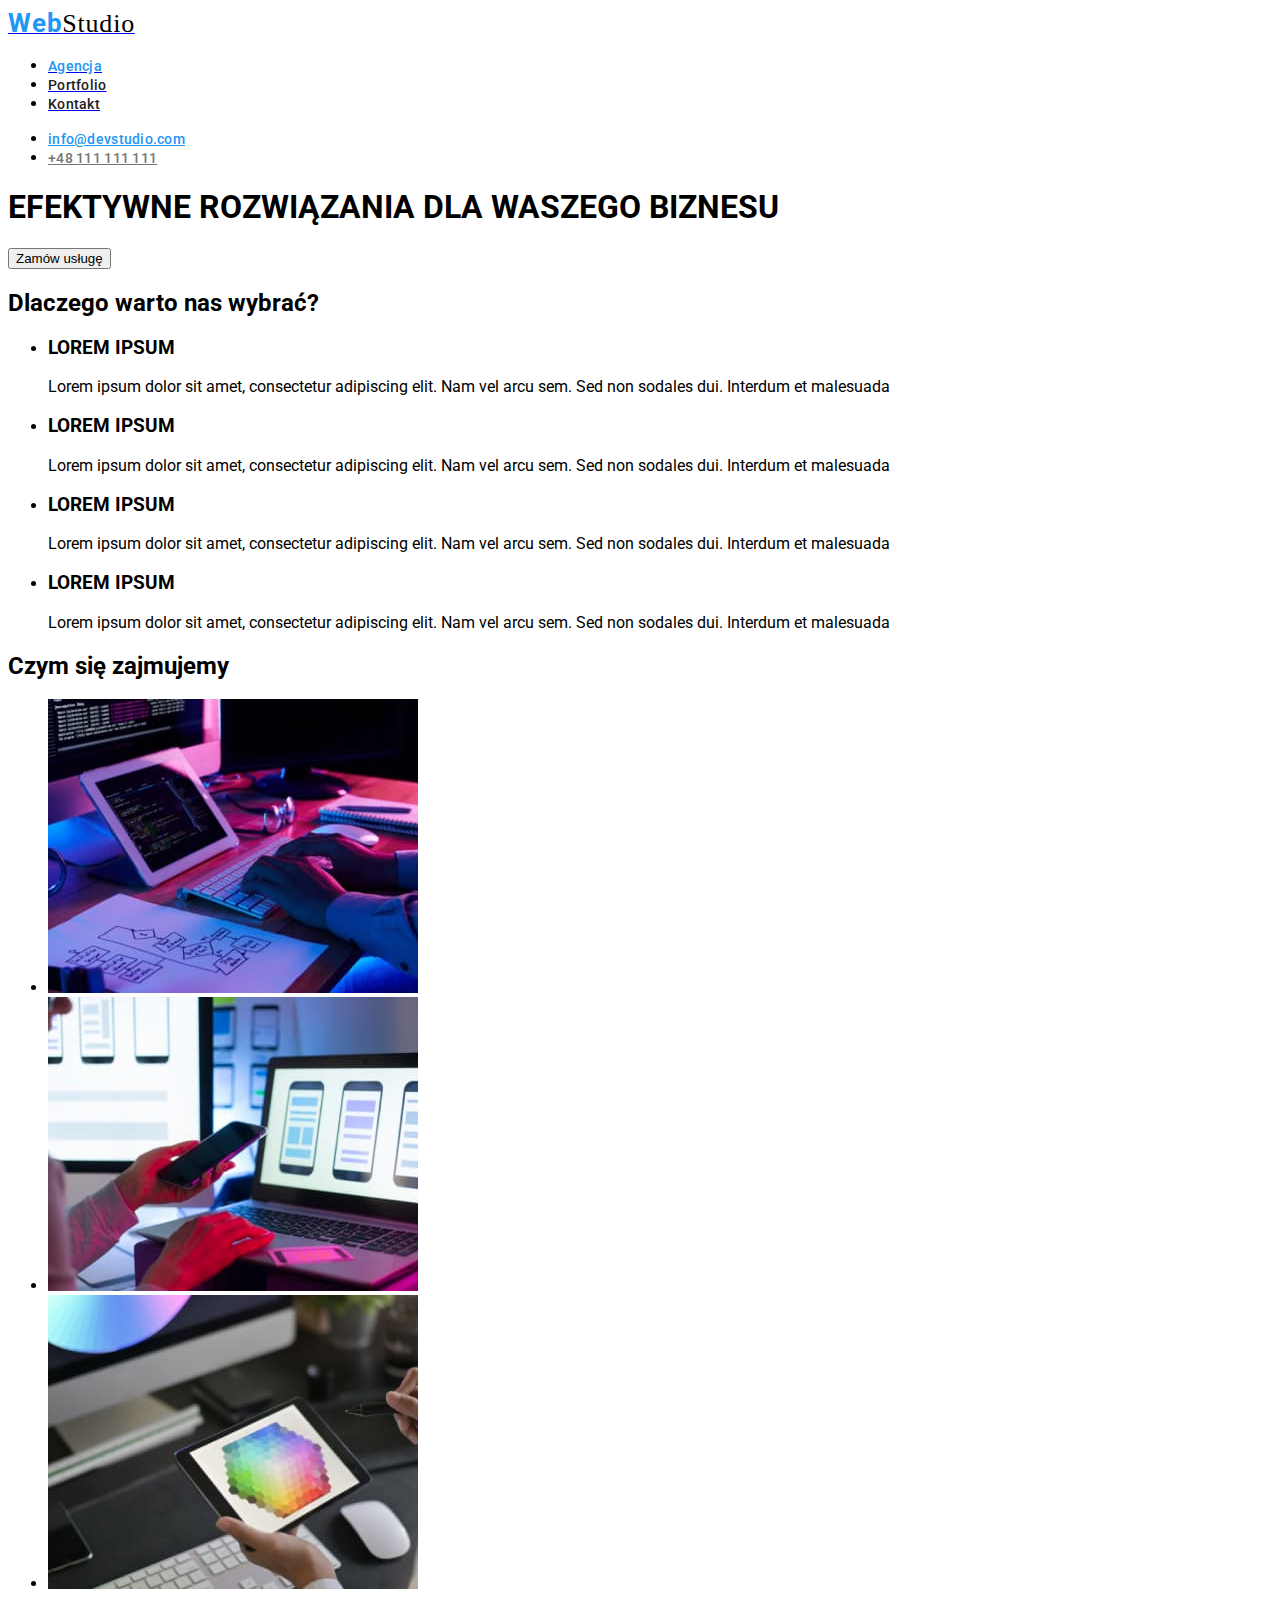
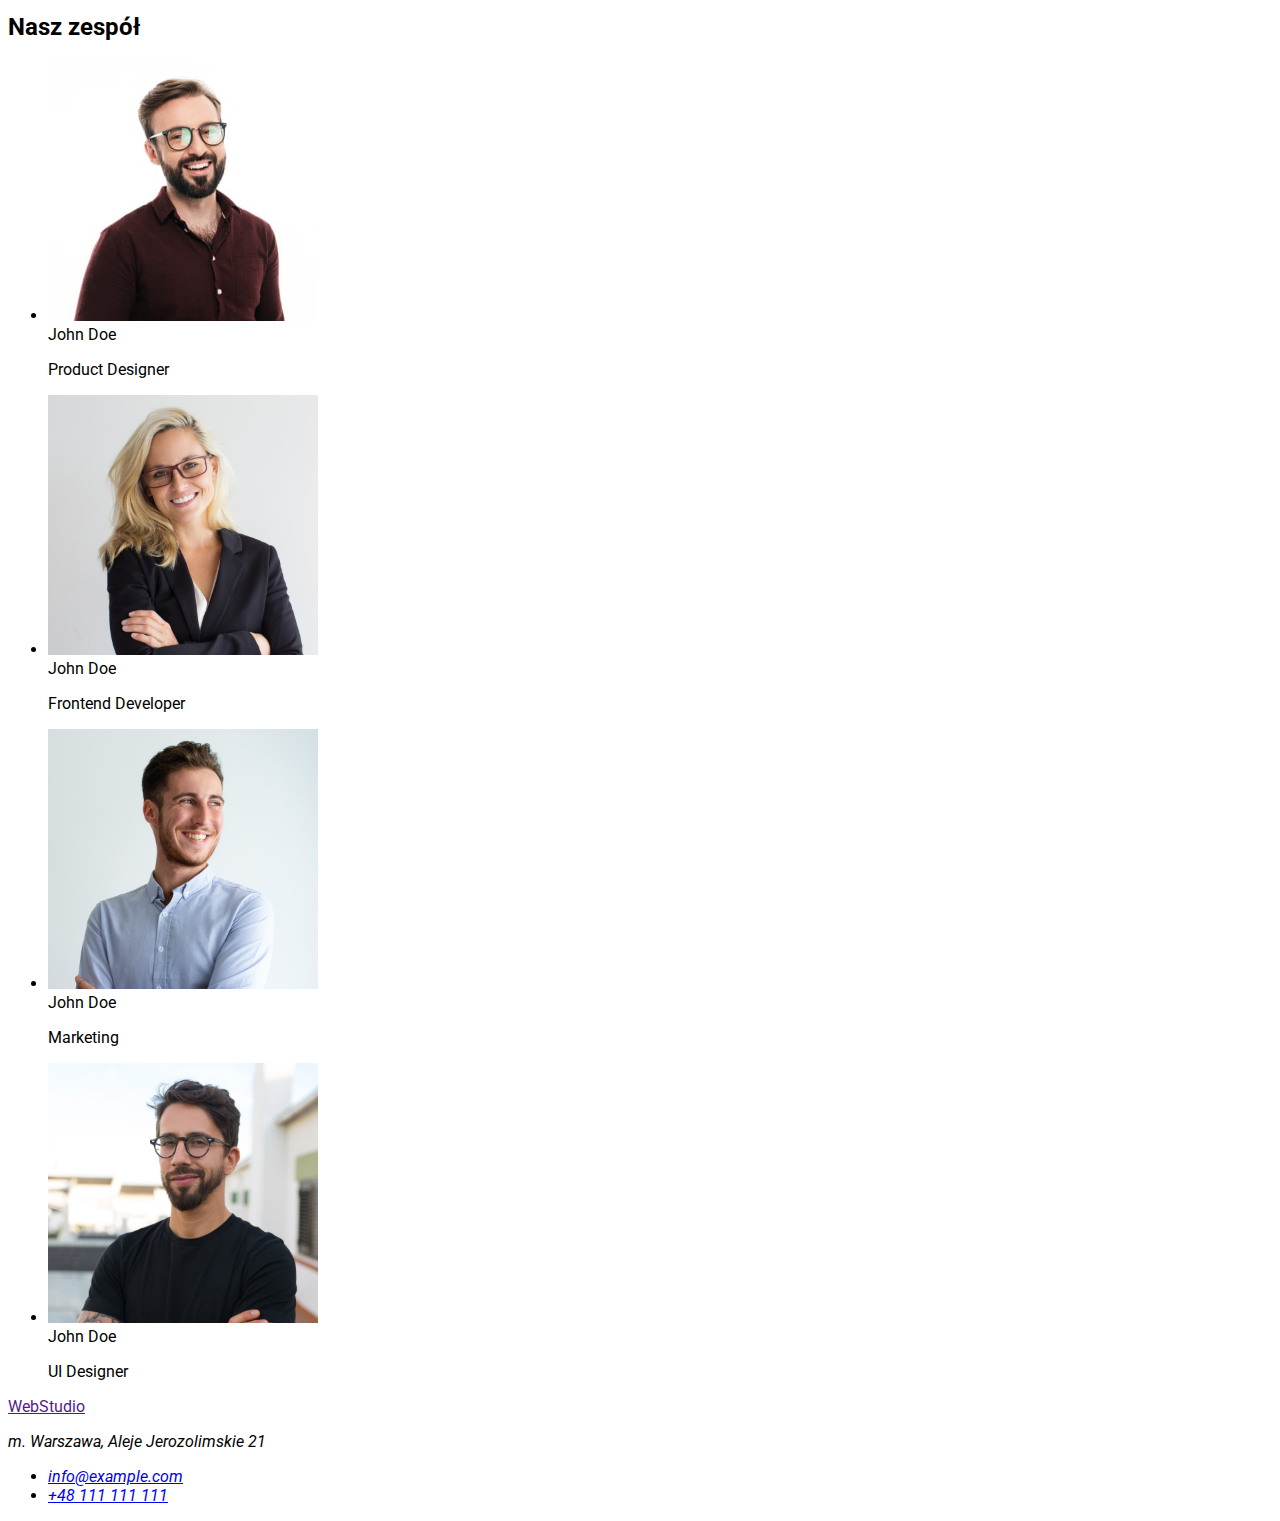
==== index.html @ ae164df4 "stylowanie header" ====
<!DOCTYPE html>
<html lang="pl">
  <head>
    <meta charset="UTF-8" />
    <meta http-equiv="X-UA-Compatible" content="IE=edge" />
    <meta name="viewport" content="width=device-width, initial-scale=1.0" />
    <link rel="preconnect" href="https://fonts.googleapis.com" />
    <link rel="preconnect" href="https://fonts.gstatic.com" crossorigin />
    <link
      href="https://fonts.googleapis.com/css2?family=Raleway:wght@700&family=Roboto:wght@400;500;700;900&display=swap"
      rel="stylesheet"
    />
    <link rel="stylesheet" href="./css/styles.css" />

    <title>Agencja</title>
  </head>
  <body>
    <header>
      <a href="/"
        ><span class="logo1">Web</span><span class="logo2">Studio</span></a
      >
      <nav>
        <!-- Nawigacja do innych stron -->
        <ul>
          <li>
            <a href="/goit-markup-hw-02/index.html"
              ><span class="color-nav">Agencja</span></a
            >
          </li>
          <li>
            <a href="/goit-markup-hw-02/portfolio.html"
              ><span class="color-nav1">Portfolio</span></a
            >
          </li>
          <li>
            <a href="/Kontakt"><span class="color-nav1">Kontakt</span></a>
          </li>
        </ul>
      </nav>
      <ul>
        <li>
          <a class="color-kontakt ck1" href="mailto:info@devstudio.com"
            >info@devstudio.com</a
          >
        </li>
        <li>
          <a class="color-kontakt ck2" href="tel:+48111111111"
            >+48 111 111 111</a
          >
        </li>
      </ul>
    </header>

    <main>
      <section>
        <h1>EFEKTYWNE ROZWIĄZANIA DLA WASZEGO BIZNESU</h1>
        <button type="button">Zamów usługę</button>
      </section>

      <section>
        <h2>Dlaczego warto nas wybrać?</h2>
        <ul>
          <li>
            <h3>LOREM IPSUM</h3>
            <p>
              Lorem ipsum dolor sit amet, consectetur adipiscing elit. Nam vel
              arcu sem. Sed non sodales dui. Interdum et malesuada
            </p>
          </li>
          <li>
            <h3>LOREM IPSUM</h3>
            <p>
              Lorem ipsum dolor sit amet, consectetur adipiscing elit. Nam vel
              arcu sem. Sed non sodales dui. Interdum et malesuada
            </p>
          </li>
          <li>
            <h3>LOREM IPSUM</h3>
            <p>
              Lorem ipsum dolor sit amet, consectetur adipiscing elit. Nam vel
              arcu sem. Sed non sodales dui. Interdum et malesuada
            </p>
          </li>
          <li>
            <h3>LOREM IPSUM</h3>
            <p>
              Lorem ipsum dolor sit amet, consectetur adipiscing elit. Nam vel
              arcu sem. Sed non sodales dui. Interdum et malesuada
            </p>
          </li>
        </ul>
      </section>

      <section>
        <h2>Czym się zajmujemy</h2>

        <ul>
          <li>
            <img src="images/img.jpg" alt="laptop" width="370" height="294" />
          </li>
          <li>
            <img
              src="images/img(1).jpg"
              alt="laptop i pilot"
              width="370"
              height="294"
            />
          </li>
          <li>
            <img
              src="images/img(2).jpg"
              alt="tablet/komórka"
              width="370"
              height="294"
            />
          </li>
        </ul>
      </section>

      <section>
        <h2>Nasz zespół</h2>
        <ul>
          <li>
            <img
              src="images/img(3).jpg"
              alt="Product Designer"
              width="270"
              height="260"
            />

            <div>John Doe</div>
            <p>Product Designer</p>
          </li>
          <li>
            <img
              src="images/img(4).jpg"
              alt="Frontend Developer"
              width="270"
              height="260"
            />

            <div>John Doe</div>
            <p>Frontend Developer</p>
          </li>
          <li>
            <img
              src="images/img(5).jpg"
              alt="Marketing"
              width="270"
              height="260"
            />

            <div>John Doe</div>
            <p>Marketing</p>
          </li>
          <li>
            <img
              src="images/img(6).jpg"
              alt="UI Designer"
              width="270"
              height="260"
            />

            <div>John Doe</div>
            <p>UI Designer</p>
          </li>
        </ul>
      </section>
    </main>

    <footer>
      <a href="">WebStudio</a>
      <address>
        <p>m. Warszawa, Aleje Jerozolimskie 21</p>

        <ul>
          <li><a href="mailto:info@example.com">info@example.com</a></li>
          <li><a href="tel:+48111111111">+48 111 111 111</a></li>
        </ul>
      </address>
    </footer>
  </body>
</html>
---- css/styles.css ----
body {
  font-family: "Roboto", "Raleway", sans-serif;
}
.title {
  font-family: "Raleway", 20px;
}
.logo1 {
  font-style: normal;
  font-weight: 700;
  font-size: 26px;
  line-height: 1.19;
  letter-spacing: 0.03em;
  color: #2196f3;
}
.logo2 {
  font-family: "oleo script";
  font-weight: 400;
  font-size: 26px;
  line-height: 1.19;
  letter-spacing: 0.03em;
  color: #000000;
}
.color-nav {
  font-style: normal;
  font-weight: 500;
  font-size: 14px;
  line-height: 1.14;
  letter-spacing: 0.02em;
  color: #2196f3;
}

.color-nav1 {
  font-style: normal;
  font-weight: 500;
  font-size: 14px;
  line-height: 16px;
  letter-spacing: 0.02em;
  color: #212121;
}
.color-kontakt {
  font-style: normal;
  font-weight: 500;
  font-size: 14px;
  line-height: 1.14;
  letter-spacing: 0.02em;
}
.ck1 {
  color: #2196f3;
}
.ck2 {
  color: #757575;
}
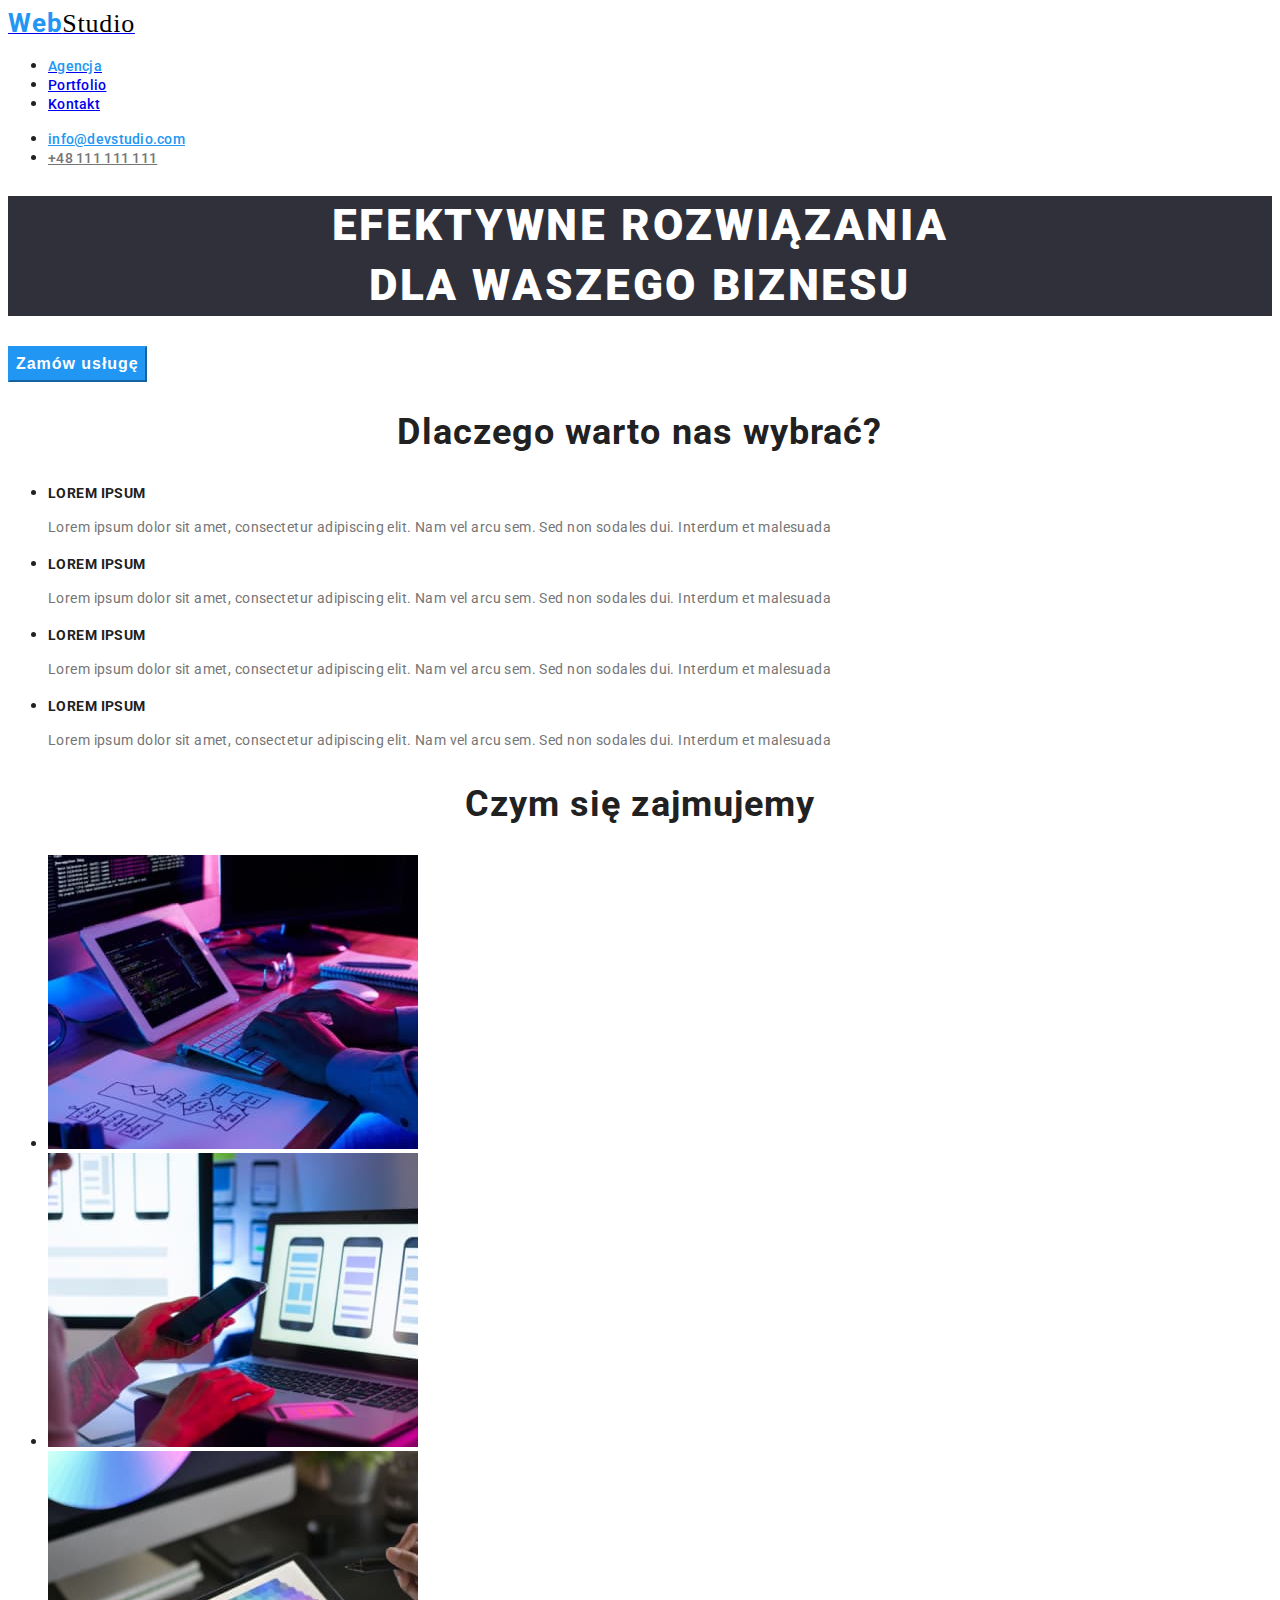
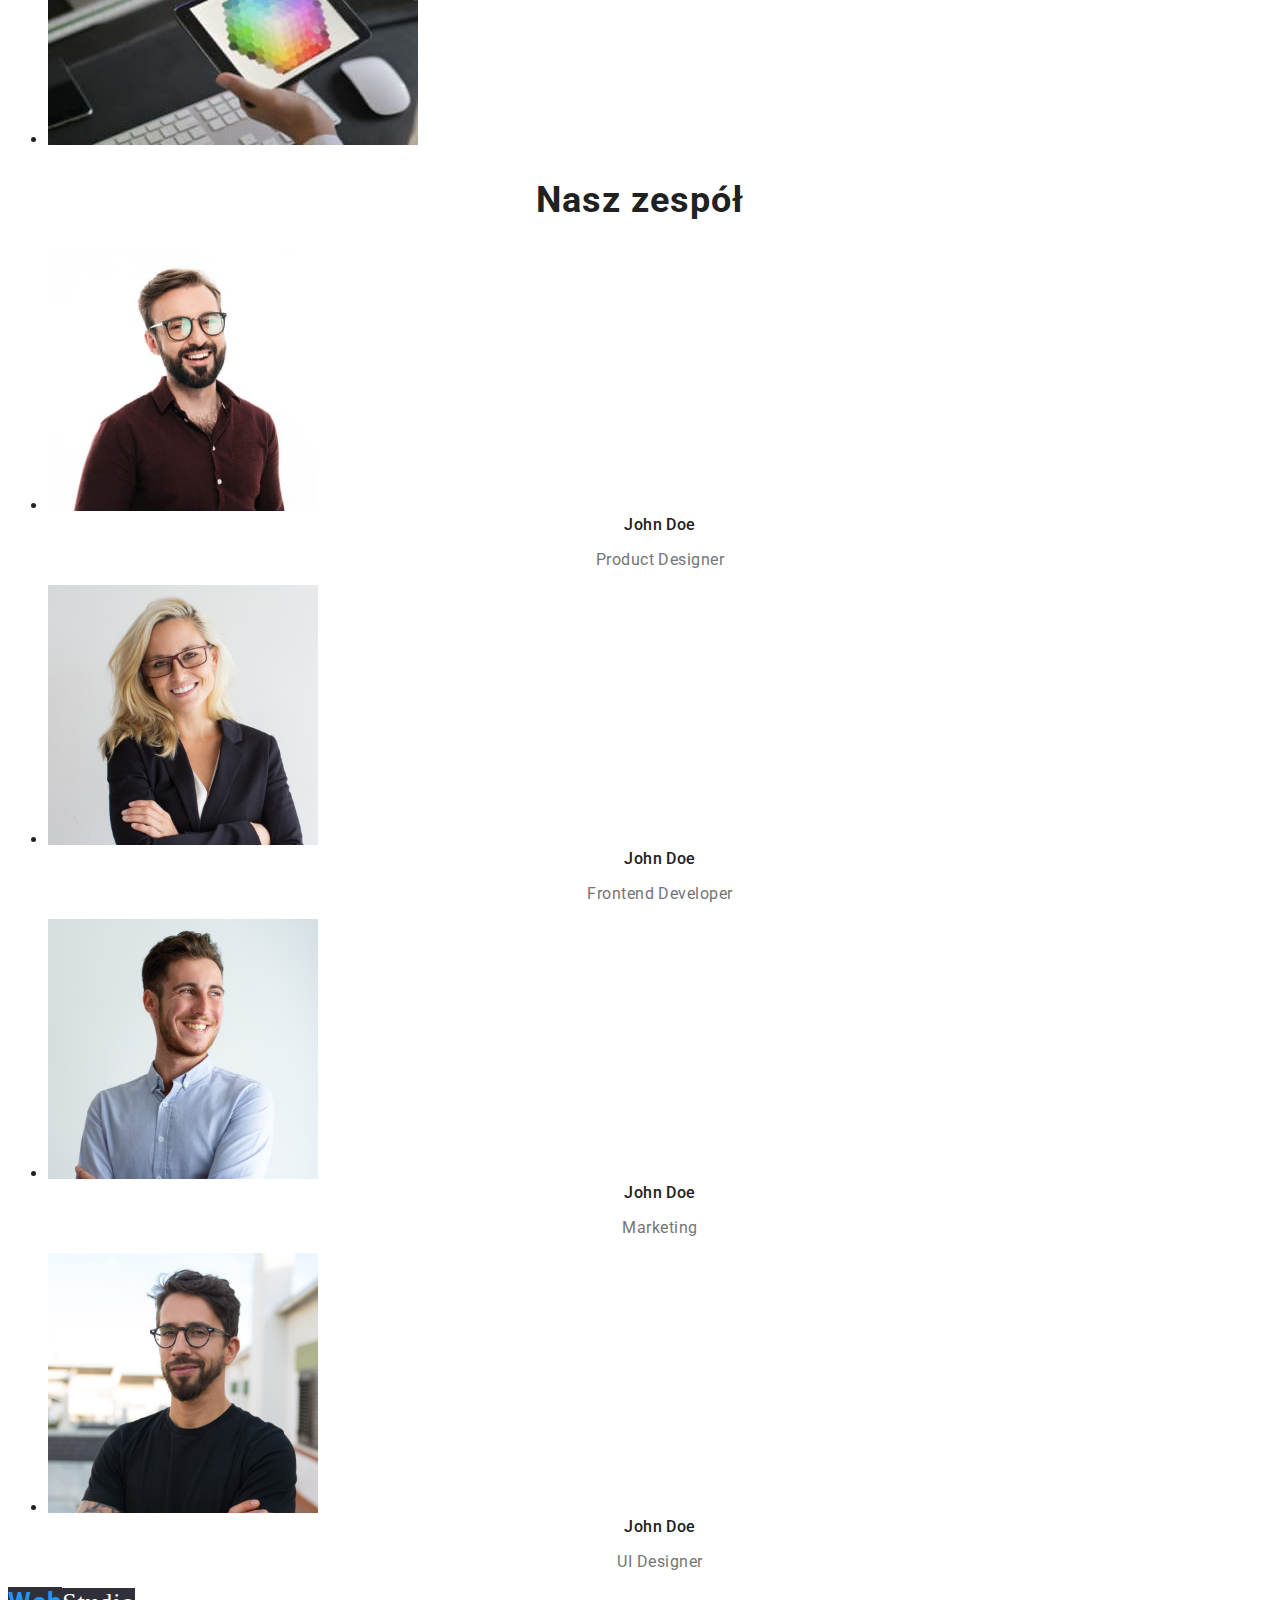
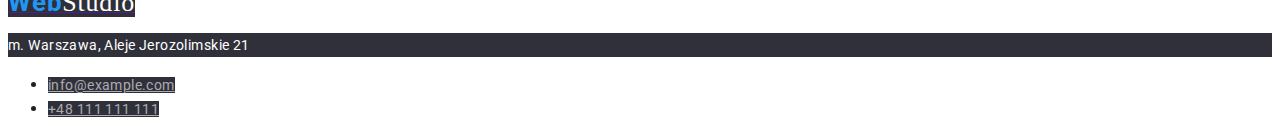
==== commit 05362b18: "changes in body styles" ====
--- a/index.html
+++ b/index.html
@@ -24,66 +24,67 @@
         <ul>
           <li>
             <a href="/goit-markup-hw-02/index.html"
-              ><span class="color-nav">Agencja</span></a
+              ><span class="nav ck1">Agencja</span></a
             >
           </li>
           <li>
             <a href="/goit-markup-hw-02/portfolio.html"
-              ><span class="color-nav1">Portfolio</span></a
+              ><span class="nav">Portfolio</span></a
             >
           </li>
           <li>
-            <a href="/Kontakt"><span class="color-nav1">Kontakt</span></a>
+            <a href="/Kontakt"><span class="nav">Kontakt</span></a>
           </li>
         </ul>
       </nav>
       <ul>
         <li>
-          <a class="color-kontakt ck1" href="mailto:info@devstudio.com"
+          <a class="nav ck1" href="mailto:info@devstudio.com"
             >info@devstudio.com</a
           >
         </li>
         <li>
-          <a class="color-kontakt ck2" href="tel:+48111111111"
-            >+48 111 111 111</a
-          >
+          <a class="nav ck2" href="tel:+48111111111">+48 111 111 111</a>
         </li>
       </ul>
     </header>
 
     <main>
       <section>
-        <h1>EFEKTYWNE ROZWIĄZANIA DLA WASZEGO BIZNESU</h1>
-        <button type="button">Zamów usługę</button>
+        <h1 class="h1 bc">
+          <div>EFEKTYWNE ROZWIĄZANIA</div>
+          DLA WASZEGO BIZNESU
+        </h1>
+        <button type="button" class="button1">Zamów usługę</button>
       </section>
 
       <section>
-        <h2>Dlaczego warto nas wybrać?</h2>
+        <h2 class="h2">Dlaczego warto nas wybrać?</h2>
         <ul>
           <li>
-            <h3>LOREM IPSUM</h3>
-            <p>
+            <h3 class="h3">LOREM IPSUM</h3>
+            <p class="p">
               Lorem ipsum dolor sit amet, consectetur adipiscing elit. Nam vel
               arcu sem. Sed non sodales dui. Interdum et malesuada
             </p>
           </li>
           <li>
-            <h3>LOREM IPSUM</h3>
-            <p>
+            <h3 class="h3">LOREM IPSUM</h3>
+            <p class="p">
               Lorem ipsum dolor sit amet, consectetur adipiscing elit. Nam vel
               arcu sem. Sed non sodales dui. Interdum et malesuada
             </p>
           </li>
           <li>
-            <h3>LOREM IPSUM</h3>
-            <p>
+            <h3 class="h3">LOREM IPSUM</h3>
+            <p class="p">
               Lorem ipsum dolor sit amet, consectetur adipiscing elit. Nam vel
               arcu sem. Sed non sodales dui. Interdum et malesuada
             </p>
           </li>
           <li>
-            <h3>LOREM IPSUM</h3>
-            <p>
+            <h3 class="h3">LOREM IPSUM</h3>
+            <p class="p">
               Lorem ipsum dolor sit amet, consectetur adipiscing elit. Nam vel
               arcu sem. Sed non sodales dui. Interdum et malesuada
             </p>
@@ -92,7 +93,7 @@
       </section>
 
       <section>
-        <h2>Czym się zajmujemy</h2>
+        <h2 class="h2">Czym się zajmujemy</h2>
 
         <ul>
           <li>
@@ -118,7 +119,7 @@
       </section>
 
       <section>
-        <h2>Nasz zespół</h2>
+        <h2 class="h2">Nasz zespół</h2>
         <ul>
           <li>
             <img
@@ -128,8 +129,8 @@
               height="260"
             />
 
-            <div>John Doe</div>
-            <p>Product Designer</p>
+            <div class="names">John Doe</div>
+            <p class="p1">Product Designer</p>
           </li>
           <li>
             <img
@@ -139,8 +140,8 @@
               height="260"
             />
 
-            <div>John Doe</div>
-            <p>Frontend Developer</p>
+            <div class="names">John Doe</div>
+            <p class="p1">Frontend Developer</p>
           </li>
           <li>
             <img
@@ -150,8 +151,8 @@
               height="260"
             />
 
-            <div>John Doe</div>
-            <p>Marketing</p>
+            <div class="names">John Doe</div>
+            <p class="p1">Marketing</p>
           </li>
           <li>
             <img
@@ -161,21 +162,30 @@
               height="260"
             />
 
-            <div>John Doe</div>
-            <p>UI Designer</p>
+            <div class="names">John Doe</div>
+            <p class="p1">UI Designer</p>
           </li>
         </ul>
       </section>
     </main>
 
     <footer>
-      <a href="">WebStudio</a>
+      <a href=""
+        ><span class="logo1 bc">Web</span
+        ><span class="logo2 cf1 bc">Studio</span></a
+      >
       <address>
-        <p>m. Warszawa, Aleje Jerozolimskie 21</p>
+        <p class="footer cf1 bc">m. Warszawa, Aleje Jerozolimskie 21</p>
 
         <ul>
-          <li><a href="mailto:info@example.com">info@example.com</a></li>
-          <li><a href="tel:+48111111111">+48 111 111 111</a></li>
+          <li>
+            <a class="footer cf2 bc" href="mailto:info@example.com"
+              >info@example.com</a
+            >
+          </li>
+          <li>
+            <a class="footer cf2 bc" href="tel:+48111111111">+48 111 111 111</a>
+          </li>
         </ul>
       </address>
     </footer>
--- a/css/styles.css
+++ b/css/styles.css
@@ -1,5 +1,14 @@
+:root {
+  --logo1-color: #2196f3;
+  --logo2-color: #000000;
+  --color-header: #ffffff;
+  --color-h2: #212121;
+  --color-par: #757575;
+  --background-color: #2f303a;
+}
 body {
   font-family: "Roboto", "Raleway", sans-serif;
+  color: #212121;
 }
 .title {
   font-family: "Raleway", 20px;
@@ -10,7 +19,7 @@
   font-size: 26px;
   line-height: 1.19;
   letter-spacing: 0.03em;
-  color: #2196f3;
+  color: var(--logo1-color);
 }
 .logo2 {
   font-family: "oleo script";
@@ -18,35 +27,107 @@
   font-size: 26px;
   line-height: 1.19;
   letter-spacing: 0.03em;
-  color: #000000;
+  color: var(--logo2-color);
 }
-.color-nav {
-  font-style: normal;
-  font-weight: 500;
-  font-size: 14px;
-  line-height: 1.14;
-  letter-spacing: 0.02em;
-  color: #2196f3;
-}
-
-.color-nav1 {
-  font-style: normal;
-  font-weight: 500;
-  font-size: 14px;
-  line-height: 16px;
-  letter-spacing: 0.02em;
-  color: #212121;
-}
-.color-kontakt {
+.nav {
   font-style: normal;
   font-weight: 500;
   font-size: 14px;
   line-height: 1.14;
   letter-spacing: 0.02em;
 }
+
 .ck1 {
-  color: #2196f3;
+  color: var(--logo1-color);
 }
 .ck2 {
   color: #757575;
 }
+
+.h1 {
+  font-style: normal;
+  font-weight: 900;
+  font-size: 44px;
+  line-height: 1.36;
+  text-align: center;
+  letter-spacing: 0.06em;
+  text-transform: uppercase;
+  color: var(--color-header);
+}
+.button1 {
+  font-style: normal;
+  font-weight: 700;
+  font-size: 16px;
+  line-height: 1.875;
+  display: flex;
+  align-items: center;
+  text-align: center;
+  letter-spacing: 0.06em;
+  color: var(--color-header);
+  background-color: var(--logo1-color);
+  border-color: var(--logo1-color);
+}
+.h2 {
+  font-style: normal;
+  font-weight: 700;
+  font-size: 36px;
+  line-height: 1.17;
+  text-align: center;
+  letter-spacing: 0.03em;
+  color: var(--color-h2);
+}
+.h3 {
+  font-style: normal;
+  font-weight: 700;
+  font-size: 14px;
+  line-height: 1.14;
+  letter-spacing: 0.03em;
+  text-transform: uppercase;
+  color: var(--color-h2);
+}
+
+.p {
+  font-style: normal;
+  font-weight: 400;
+  font-size: 14px;
+  line-height: 1.71;
+  letter-spacing: 0.03em;
+  color: var(--color-par);
+}
+
+.names {
+  font-family: "Roboto";
+  font-style: normal;
+  font-weight: 500;
+  font-size: 16px;
+  line-height: 1.19;
+  text-align: center;
+  letter-spacing: 0.03em;
+  color: var(--color-h2);
+}
+
+.p1 {
+  font-style: normal;
+  font-weight: 400;
+  font-size: 16px;
+  line-height: 1.19;
+  text-align: center;
+  letter-spacing: 0.03em;
+  color: var(--color-par);
+}
+.footer {
+  font-style: normal;
+  font-weight: 400;
+  font-size: 14px;
+  line-height: 24px;
+  letter-spacing: 0.03em;
+}
+.cf1 {
+  color: var(--color-header);
+}
+.cf2 {
+  color: #ffffff99;
+}
+.bc {
+  background-color: var(--background-color);
+}
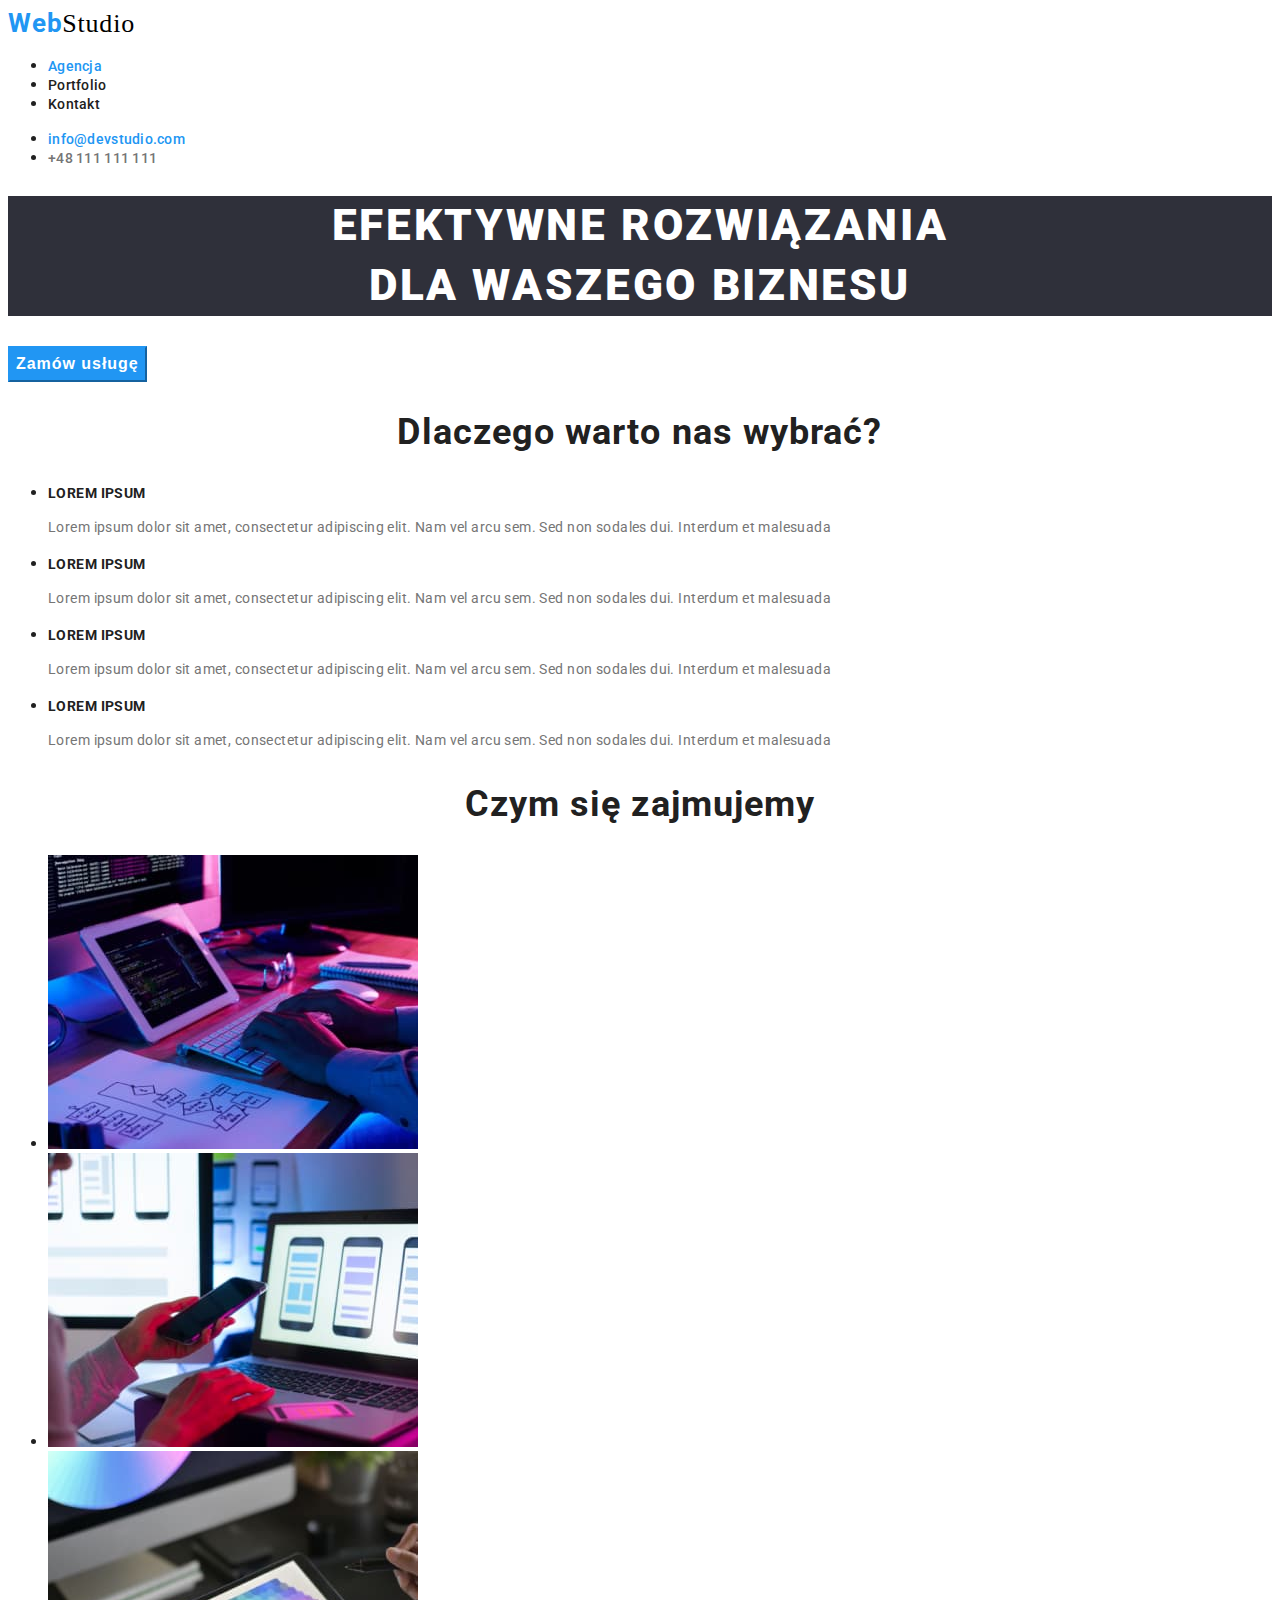
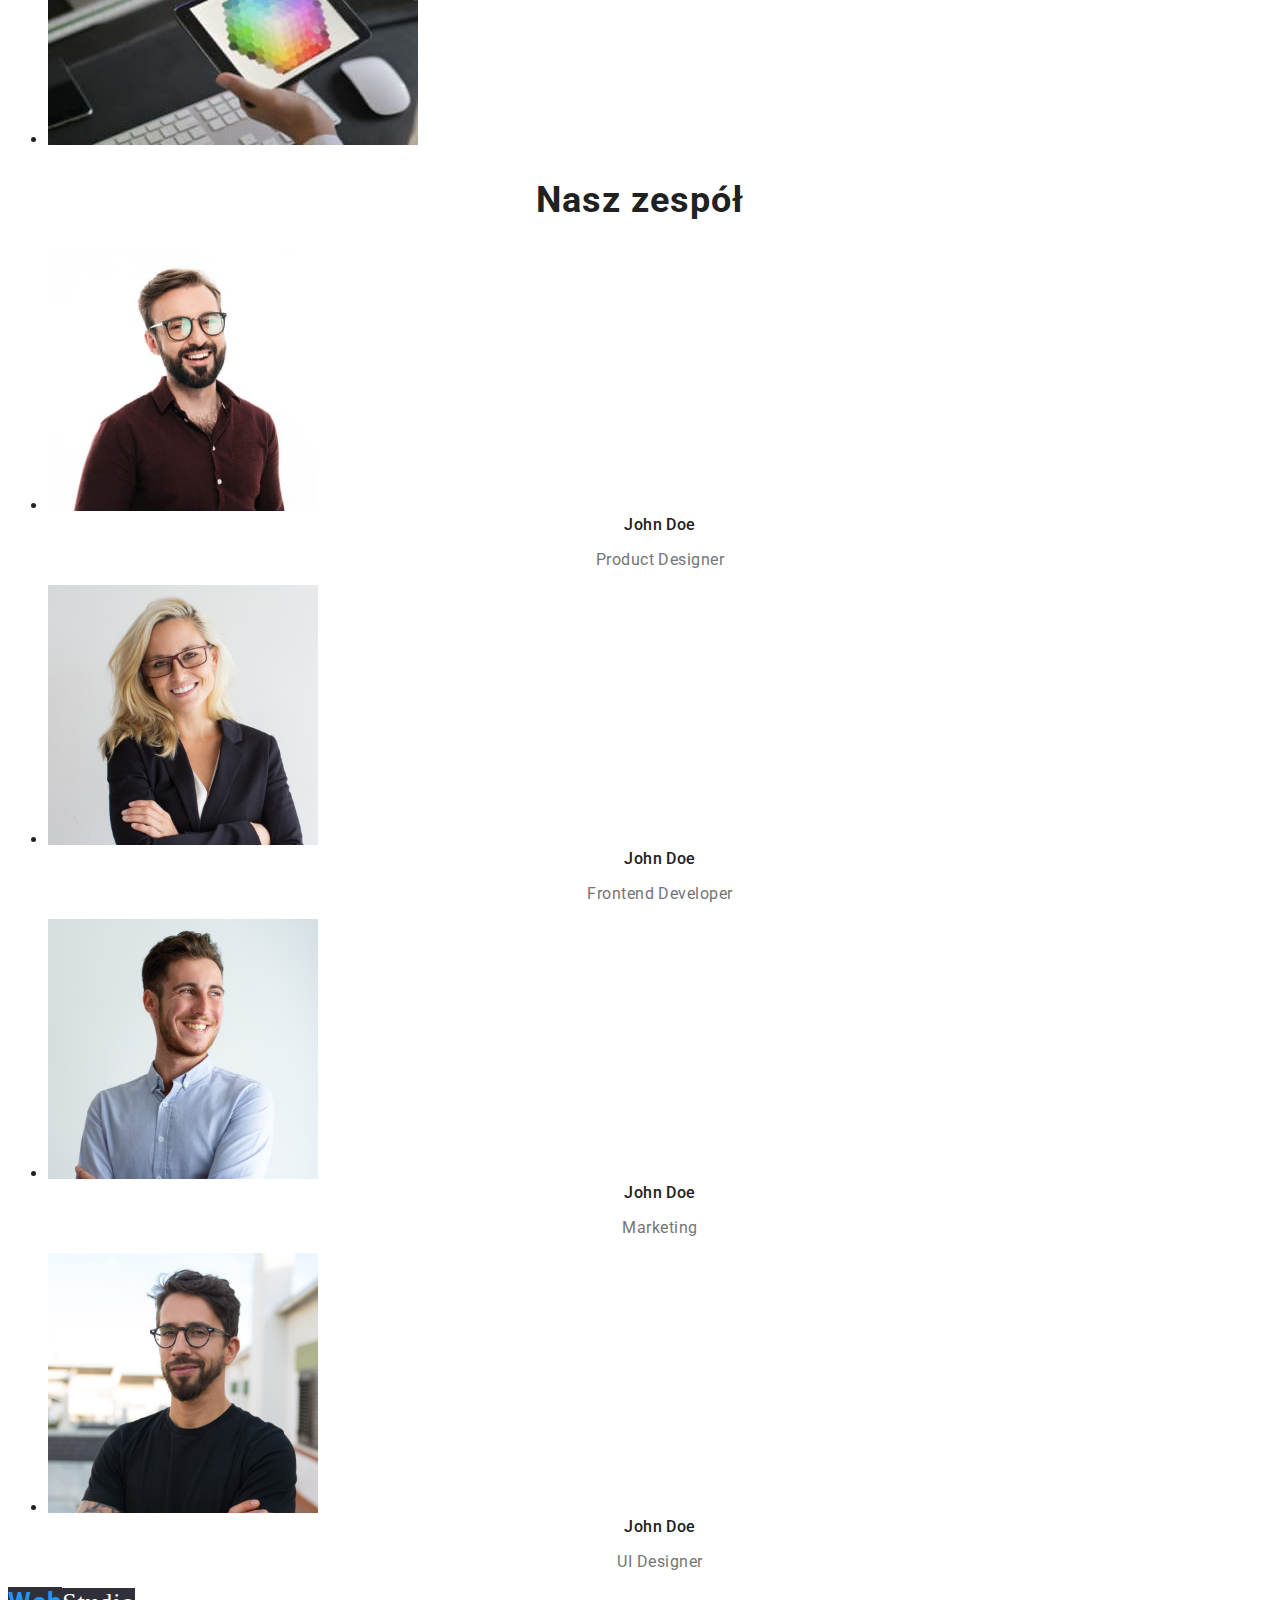
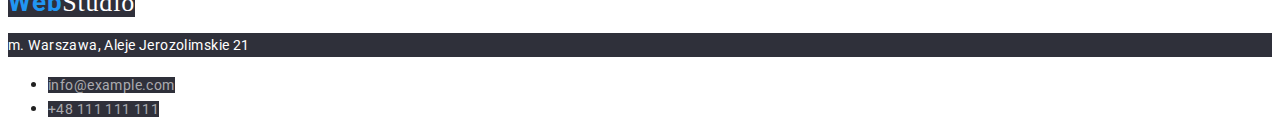
==== commit 80388be6: "chng in style cd.." ====
--- a/index.html
+++ b/index.html
@@ -16,24 +16,24 @@
   </head>
   <body>
     <header>
-      <a href="/"
-        ><span class="logo1">Web</span><span class="logo2">Studio</span></a
+      <a href="/" style="text-decoration: none"
+        ><div class="logo1:hover logo2:hover">
+          <span class="logo1">Web</span><span class="logo2">Studio</span>
+        </div></a
       >
       <nav>
         <!-- Nawigacja do innych stron -->
         <ul>
           <li>
-            <a href="/goit-markup-hw-02/index.html"
-              ><span class="nav ck1">Agencja</span></a
+            <a href="/goit-markup-hw-02/index.html" class="nav ck1">Agencja</a>
+          </li>
+          <li>
+            <a href="/goit-markup-hw-02/portfolio.html" class="nav"
+              >Portfolio</a
             >
           </li>
           <li>
-            <a href="/goit-markup-hw-02/portfolio.html"
-              ><span class="nav">Portfolio</span></a
-            >
-          </li>
-          <li>
-            <a href="/Kontakt"><span class="nav">Kontakt</span></a>
+            <a href="/Kontakt" class="nav">Kontakt</a>
           </li>
         </ul>
       </nav>
@@ -170,12 +170,12 @@
     </main>
 
     <footer>
-      <a href=""
+      <a href="" style="text-decoration: none"
         ><span class="logo1 bc">Web</span
         ><span class="logo2 cf1 bc">Studio</span></a
       >
       <address>
-        <p class="footer cf1 bc">m. Warszawa, Aleje Jerozolimskie 21</p>
+        <p class="footeradres cf1 bc">m. Warszawa, Aleje Jerozolimskie 21</p>
 
         <ul>
           <li>
--- a/css/styles.css
+++ b/css/styles.css
@@ -10,6 +10,7 @@
   font-family: "Roboto", "Raleway", sans-serif;
   color: #212121;
 }
+
 .title {
   font-family: "Raleway", 20px;
 }
@@ -20,6 +21,7 @@
   line-height: 1.19;
   letter-spacing: 0.03em;
   color: var(--logo1-color);
+  text-decoration: none;
 }
 .logo2 {
   font-family: "oleo script";
@@ -28,20 +30,42 @@
   line-height: 1.19;
   letter-spacing: 0.03em;
   color: var(--logo2-color);
+  text-decoration: none;
+}
+
+.logo1:hover,
+.logo2:hover,
+.logo1:focus,
+.logo2:focus {
+  background-color: var(--color-header);
+  color: var(--color-header);
+  border-color: var(--logo1-color);
+  text-decoration: underline;
+  text-decoration-color: var(--logo1-color);
 }
 .nav {
+  color: var(--color-h2);
   font-style: normal;
   font-weight: 500;
   font-size: 14px;
   line-height: 1.14;
   letter-spacing: 0.02em;
-}
-
+  text-decoration: none;
+}
+
+.nav:hover,
+.nav:focus {
+  background-color: var(--color-header);
+  color: var(--color-h2);
+  border-color: var(--logo1-color);
+  text-decoration: underline;
+  text-decoration-color: var(--logo1-color);
+}
 .ck1 {
   color: var(--logo1-color);
 }
 .ck2 {
-  color: #757575;
+  color: var(--color-par);
 }
 
 .h1 {
@@ -115,12 +139,70 @@
   letter-spacing: 0.03em;
   color: var(--color-par);
 }
+
+.filter {
+  font-style: normal;
+  font-weight: 500;
+  font-size: 16px;
+  line-height: 1.62;
+  text-align: center;
+  letter-spacing: 0.03em;
+  color: var(--logo2-color);
+  background-color: #f5f4fa;
+  border-radius: 4px;
+  border-color: #f5f4fa;
+}
+
+.filter:hover,
+.filter:focus {
+  background-color: var(--logo1-color);
+  color: var(--color-header);
+  border-color: var(--logo1-color);
+  text-decoration: underline;
+}
+
+.portfolioimage1 {
+  font-style: normal;
+  font-weight: 700;
+  font-size: 18px;
+  line-height: 2;
+  letter-spacing: 0.06em;
+  color: var(--color-h2);
+}
+
+.portfolioimage2 {
+  font-family: "Roboto";
+  font-style: normal;
+  font-weight: 400;
+  font-size: 16px;
+  line-height: 1, 88;
+  letter-spacing: 0.03em;
+  color: var(color-par);
+}
+
 .footer {
   font-style: normal;
   font-weight: 400;
   font-size: 14px;
   line-height: 24px;
   letter-spacing: 0.03em;
+  text-decoration: none;
+}
+.footer:hover,
+.footer:focus {
+  background-color: var(--logo1-color);
+  color: var(--color-header);
+  border-color: var(--logo1-color);
+  text-decoration: underline;
+}
+
+.footeradres {
+  font-style: normal;
+  font-weight: 400;
+  font-size: 14px;
+  line-height: 24px;
+  letter-spacing: 0.03em;
+  text-decoration: none;
 }
 .cf1 {
   color: var(--color-header);
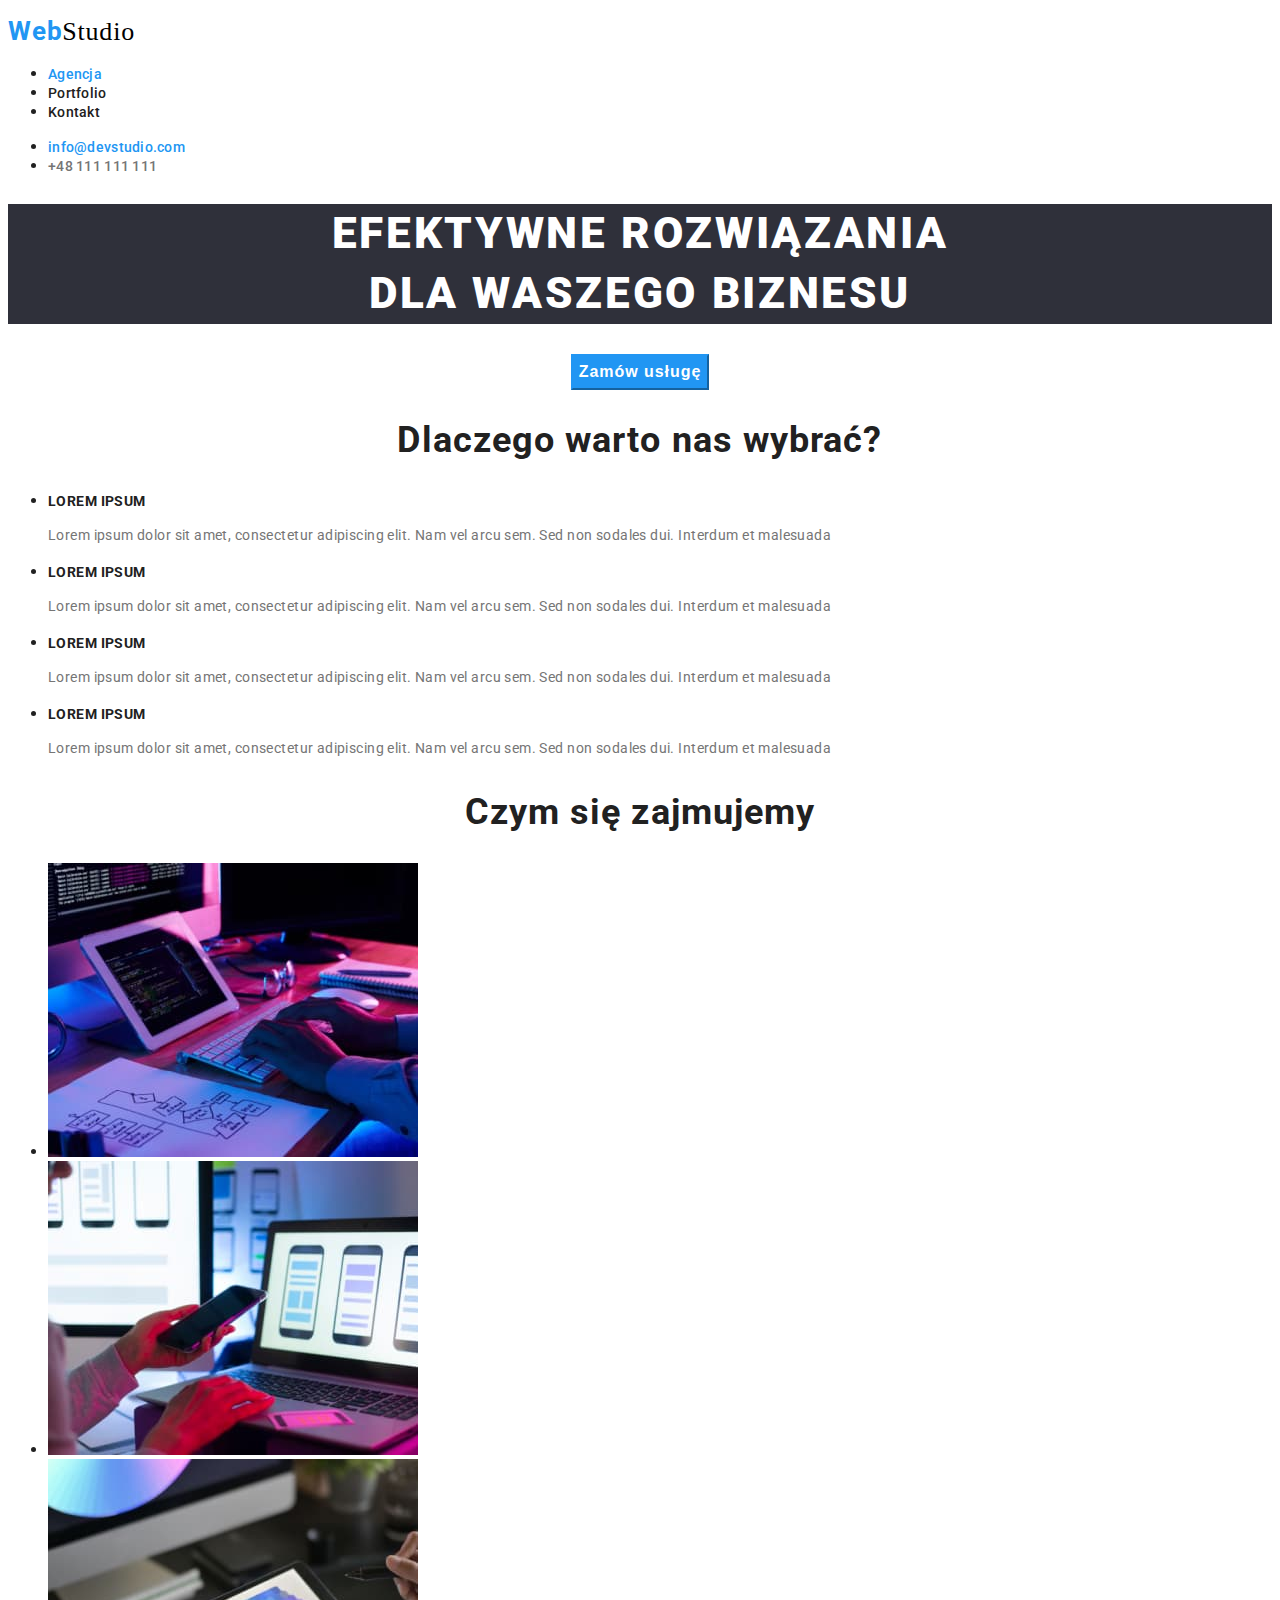
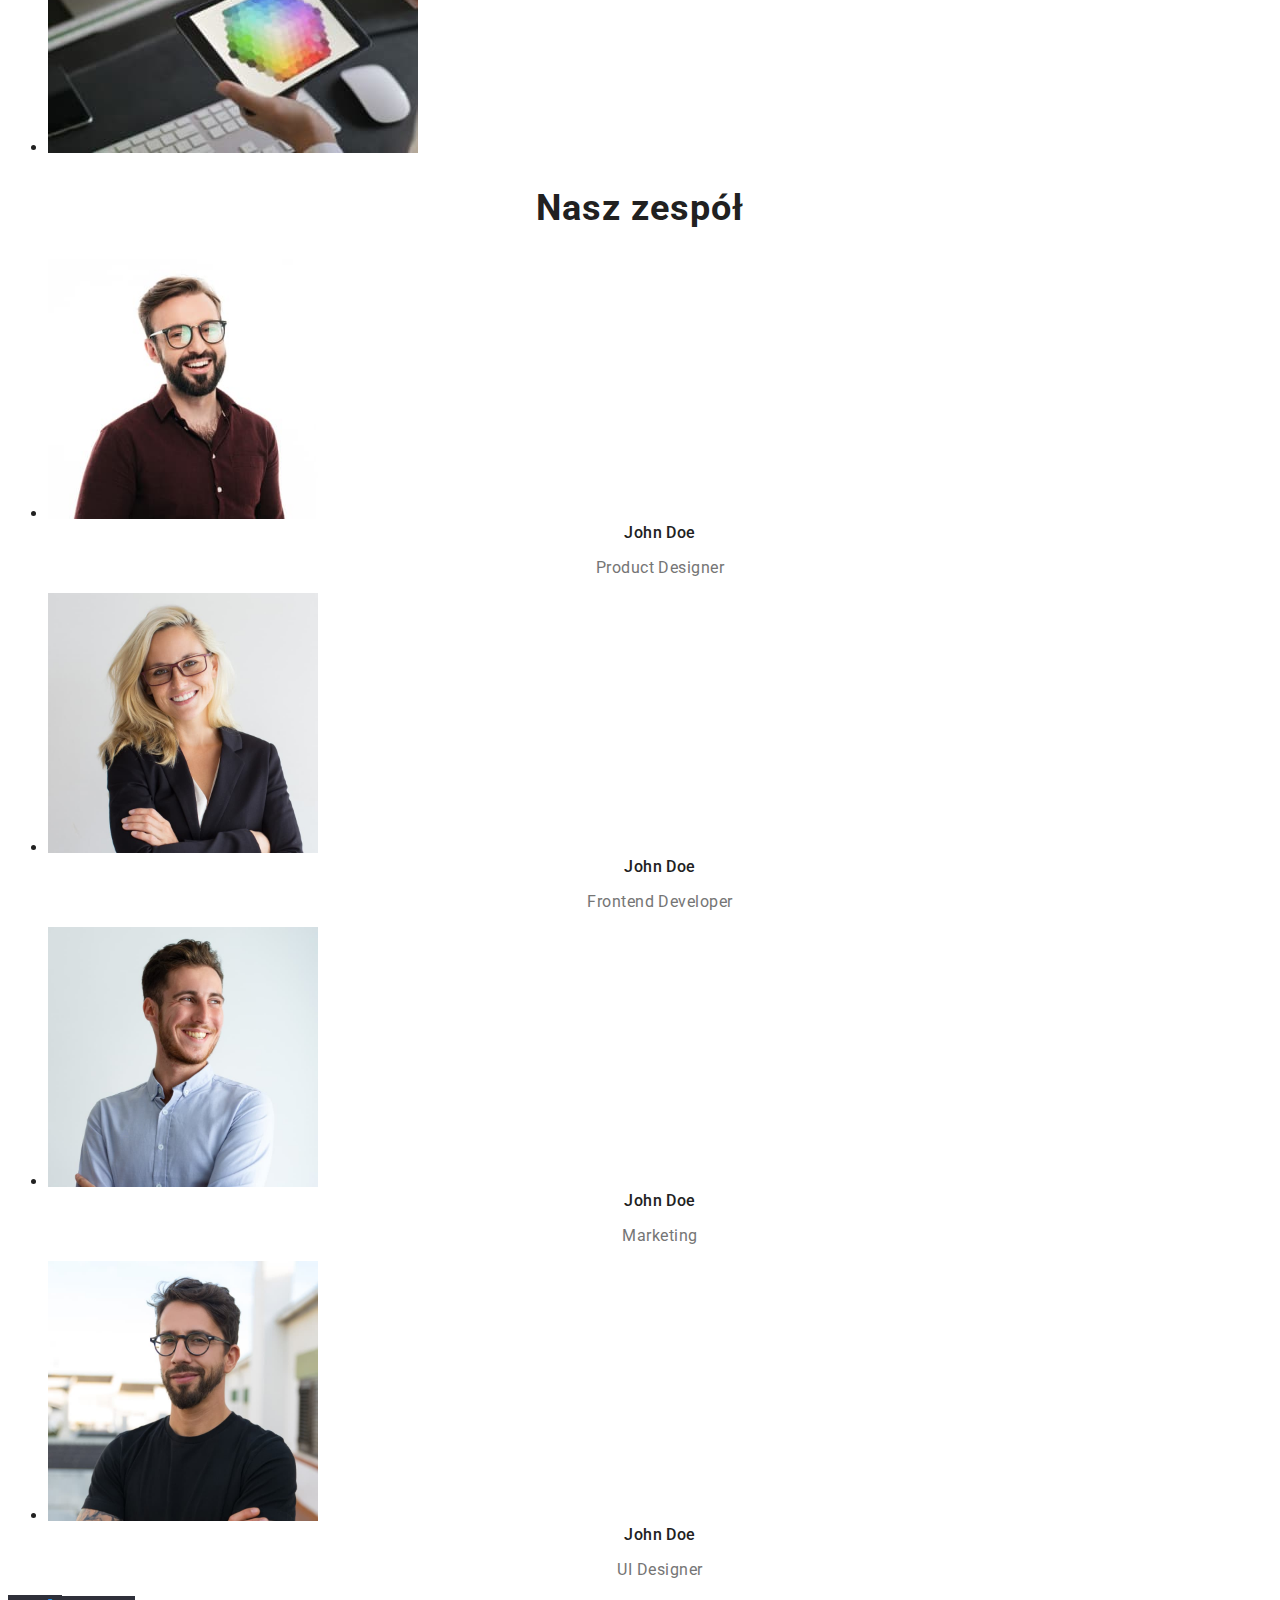
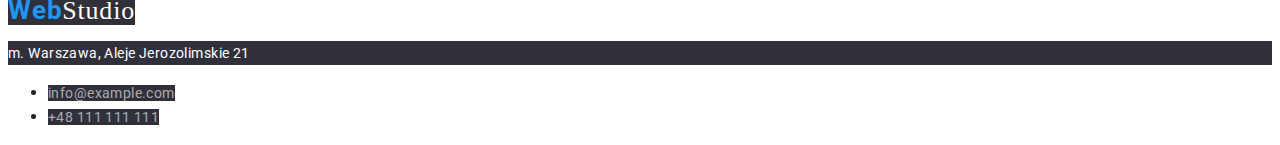
==== commit 67757388: "chg cd.." ====
--- a/index.html
+++ b/index.html
@@ -16,11 +16,11 @@
   </head>
   <body>
     <header>
-      <a href="/" style="text-decoration: none"
-        ><div class="logo1:hover logo2:hover">
+      <p class="logo">
+        <a href="/" style="text-decoration: none">
           <span class="logo1">Web</span><span class="logo2">Studio</span>
-        </div></a
-      >
+        </a>
+      </p>
       <nav>
         <!-- Nawigacja do innych stron -->
         <ul>
--- a/css/styles.css
+++ b/css/styles.css
@@ -14,6 +14,14 @@
 .title {
   font-family: "Raleway", 20px;
 }
+.logo {
+  text-decoration: none;
+}
+.logo:hover,
+.logo:focus {
+  text-decoration: underline;
+  text-decoration-color: var(--logo1-color);
+}
 .logo1 {
   font-style: normal;
   font-weight: 700;
@@ -34,11 +42,18 @@
 }
 
 .logo1:hover,
+.logo1:focus {
+  background-color: var(--color-header);
+  color: var(--logo1-color);
+  border-color: var(--logo1-color);
+  text-decoration: underline;
+  text-decoration-color: var(--logo1-color);
+}
+
 .logo2:hover,
-.logo1:focus,
 .logo2:focus {
   background-color: var(--color-header);
-  color: var(--color-header);
+  color: var(--logo2-color);
   border-color: var(--logo1-color);
   text-decoration: underline;
   text-decoration-color: var(--logo1-color);
@@ -83,9 +98,8 @@
   font-weight: 700;
   font-size: 16px;
   line-height: 1.875;
-  display: flex;
-  align-items: center;
-  text-align: center;
+  display: block;
+  margin: auto;
   letter-spacing: 0.06em;
   color: var(--color-header);
   background-color: var(--logo1-color);
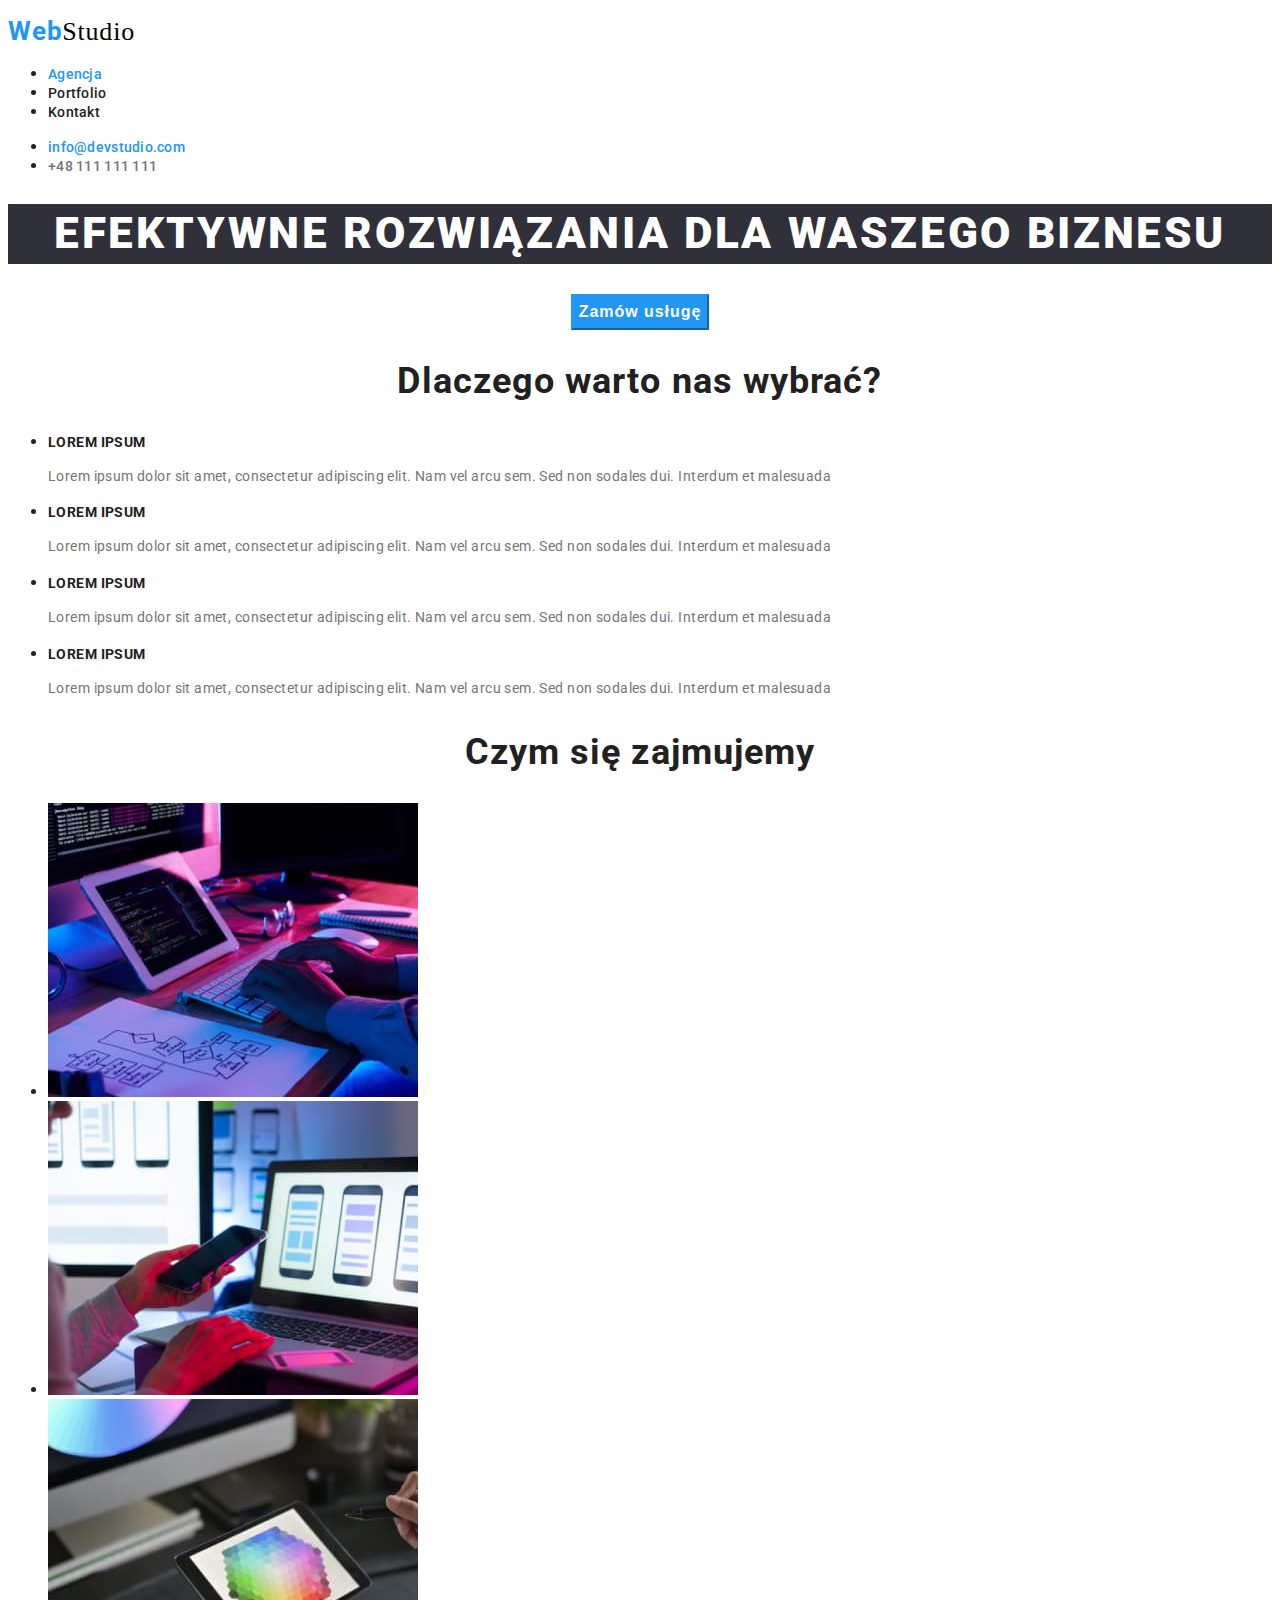
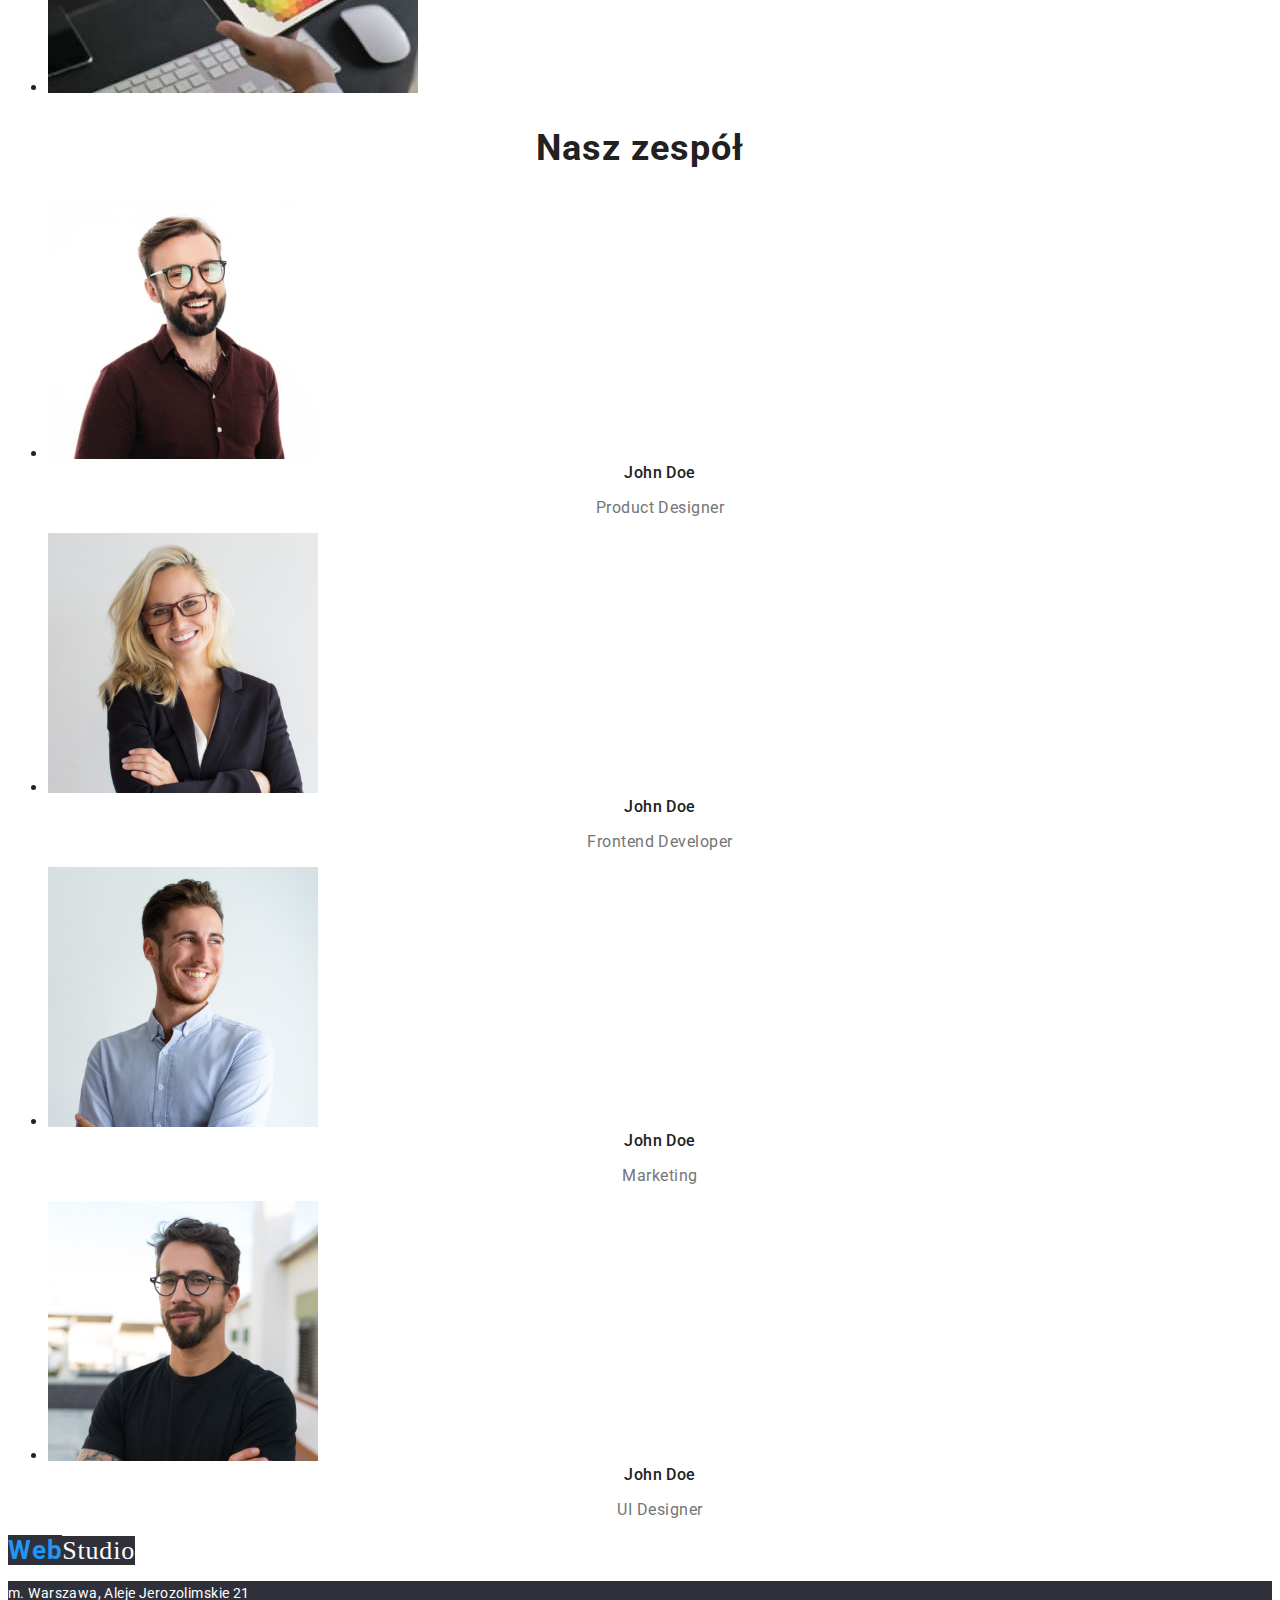
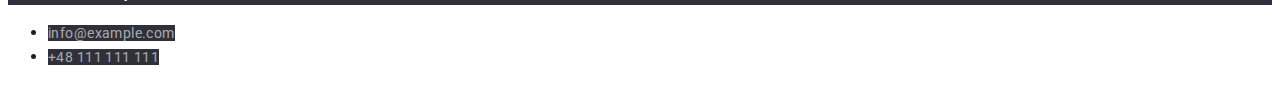
==== commit 71261169: "chg cd" ====
--- a/index.html
+++ b/index.html
@@ -51,10 +51,7 @@
 
     <main>
       <section>
-        <h1 class="h1 bc">
-          <div>EFEKTYWNE ROZWIĄZANIA</div>
-          DLA WASZEGO BIZNESU
-        </h1>
+        <h1 class="h1 bc">EFEKTYWNE ROZWIĄZANIA DLA WASZEGO BIZNESU</h1>
         <button type="button" class="button1">Zamów usługę</button>
       </section>
 
--- a/css/styles.css
+++ b/css/styles.css
@@ -12,7 +12,7 @@
 }
 
 .title {
-  font-family: "Raleway", 20px;
+  font-family: "Raleway";
 }
 .logo {
   text-decoration: none;
@@ -189,9 +189,9 @@
   font-style: normal;
   font-weight: 400;
   font-size: 16px;
-  line-height: 1, 88;
-  letter-spacing: 0.03em;
-  color: var(color-par);
+  line-height: 1.88;
+  letter-spacing: 0.03em;
+  color: var(--color-par);
 }
 
 .footer {
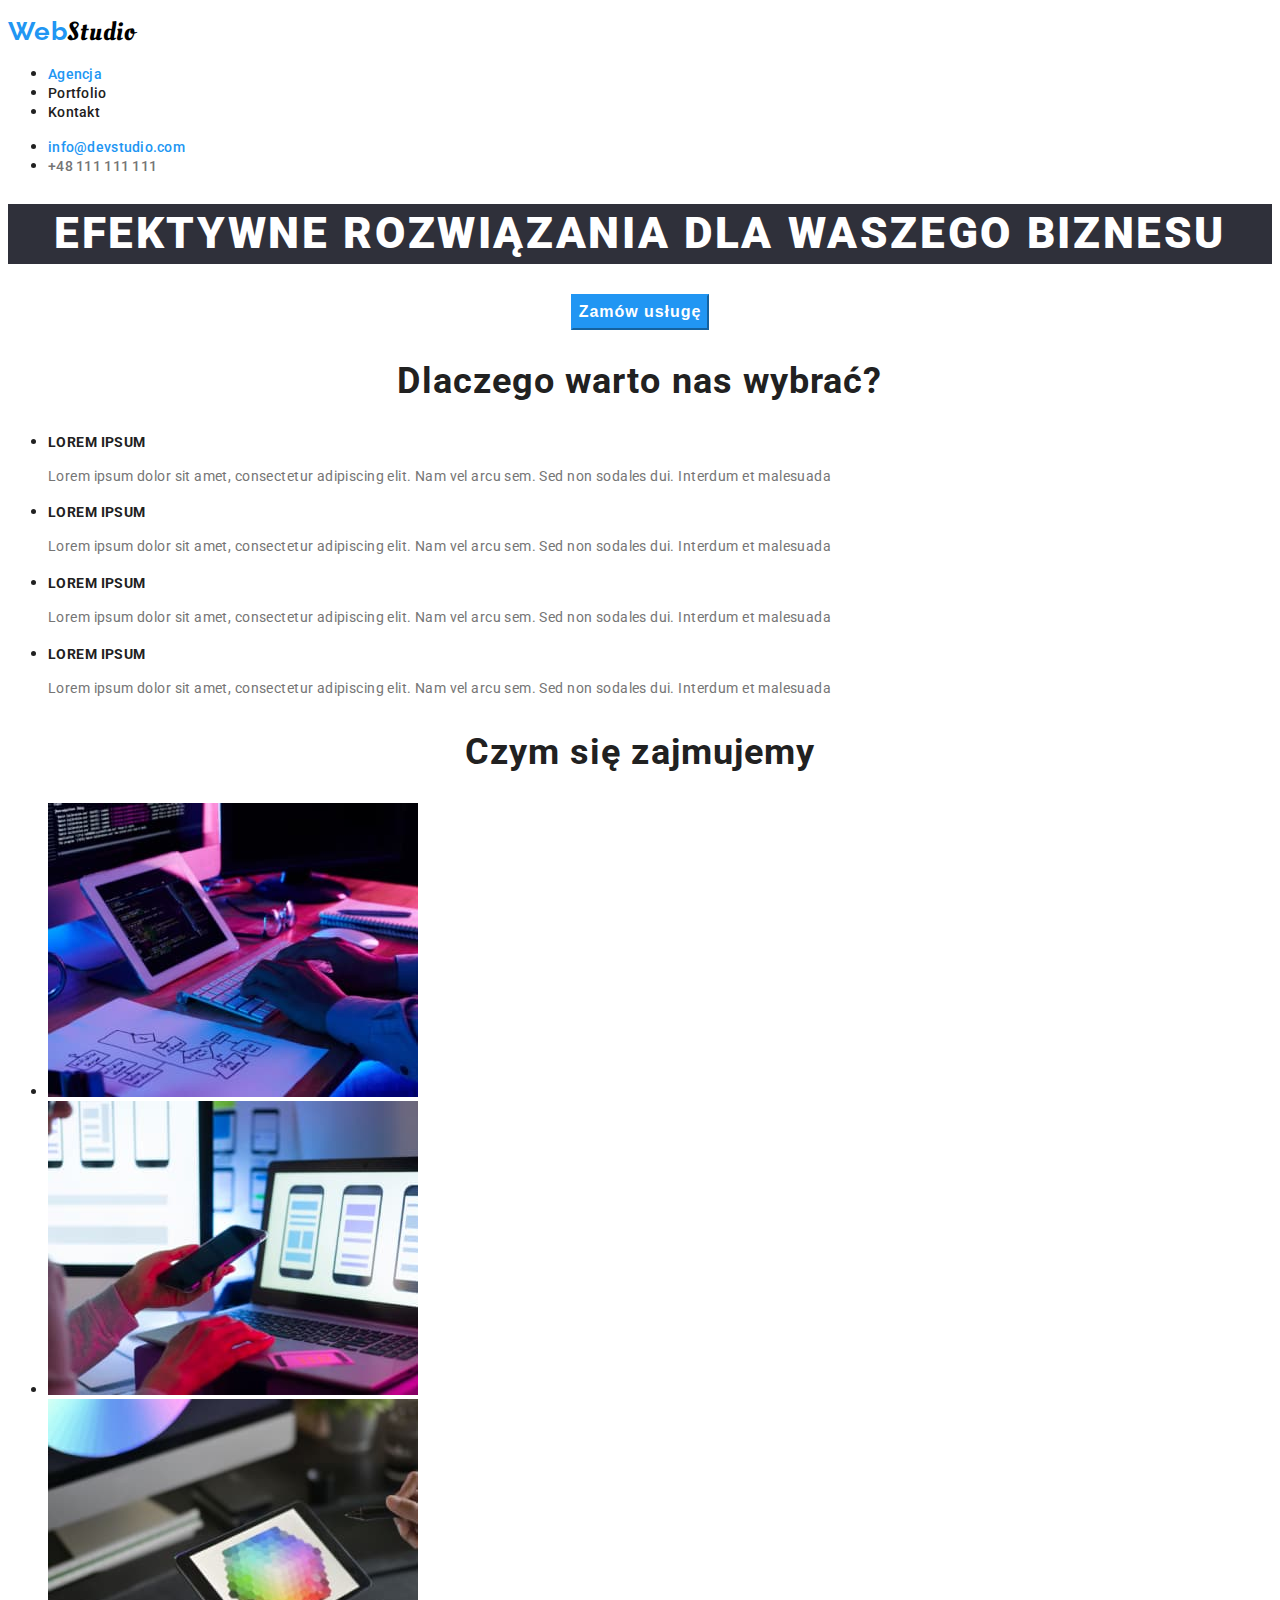
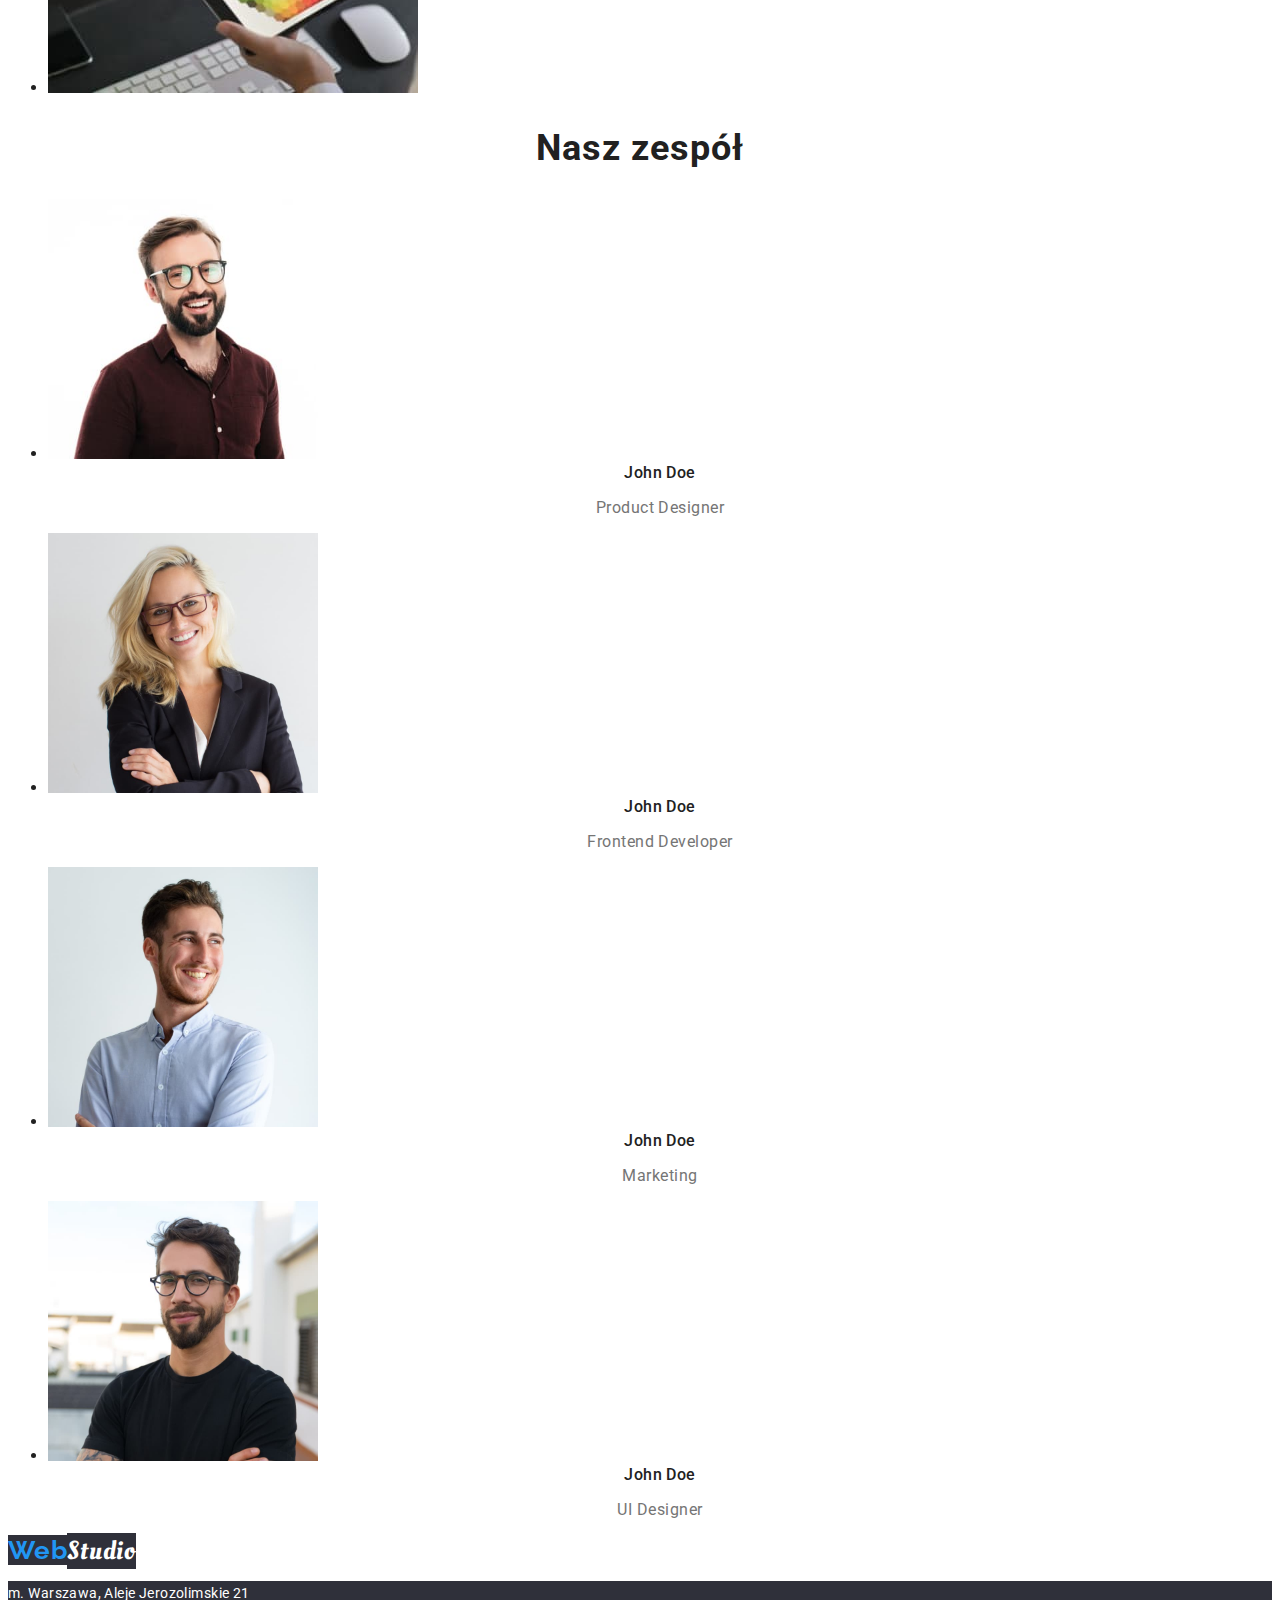
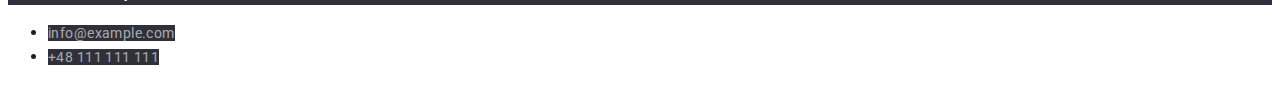
==== commit 6ba06bc6: "font change in logo" ====
--- a/index.html
+++ b/index.html
@@ -7,7 +7,7 @@
     <link rel="preconnect" href="https://fonts.googleapis.com" />
     <link rel="preconnect" href="https://fonts.gstatic.com" crossorigin />
     <link
-      href="https://fonts.googleapis.com/css2?family=Raleway:wght@700&family=Roboto:wght@400;500;700;900&display=swap"
+      href="https://fonts.googleapis.com/css2?family=Oleo+Script&family=Raleway:wght@700&family=Roboto:wght@400;500;700;900&display=swap"
       rel="stylesheet"
     />
     <link rel="stylesheet" href="./css/styles.css" />
--- a/css/styles.css
+++ b/css/styles.css
@@ -7,7 +7,7 @@
   --background-color: #2f303a;
 }
 body {
-  font-family: "Roboto", "Raleway", sans-serif;
+  font-family: "Roboto", sans-serif;
   color: #212121;
 }
 
@@ -23,6 +23,7 @@
   text-decoration-color: var(--logo1-color);
 }
 .logo1 {
+  font-family: "Raleway";
   font-style: normal;
   font-weight: 700;
   font-size: 26px;
@@ -32,7 +33,7 @@
   text-decoration: none;
 }
 .logo2 {
-  font-family: "oleo script";
+  font-family: "Oleo Script";
   font-weight: 400;
   font-size: 26px;
   line-height: 1.19;
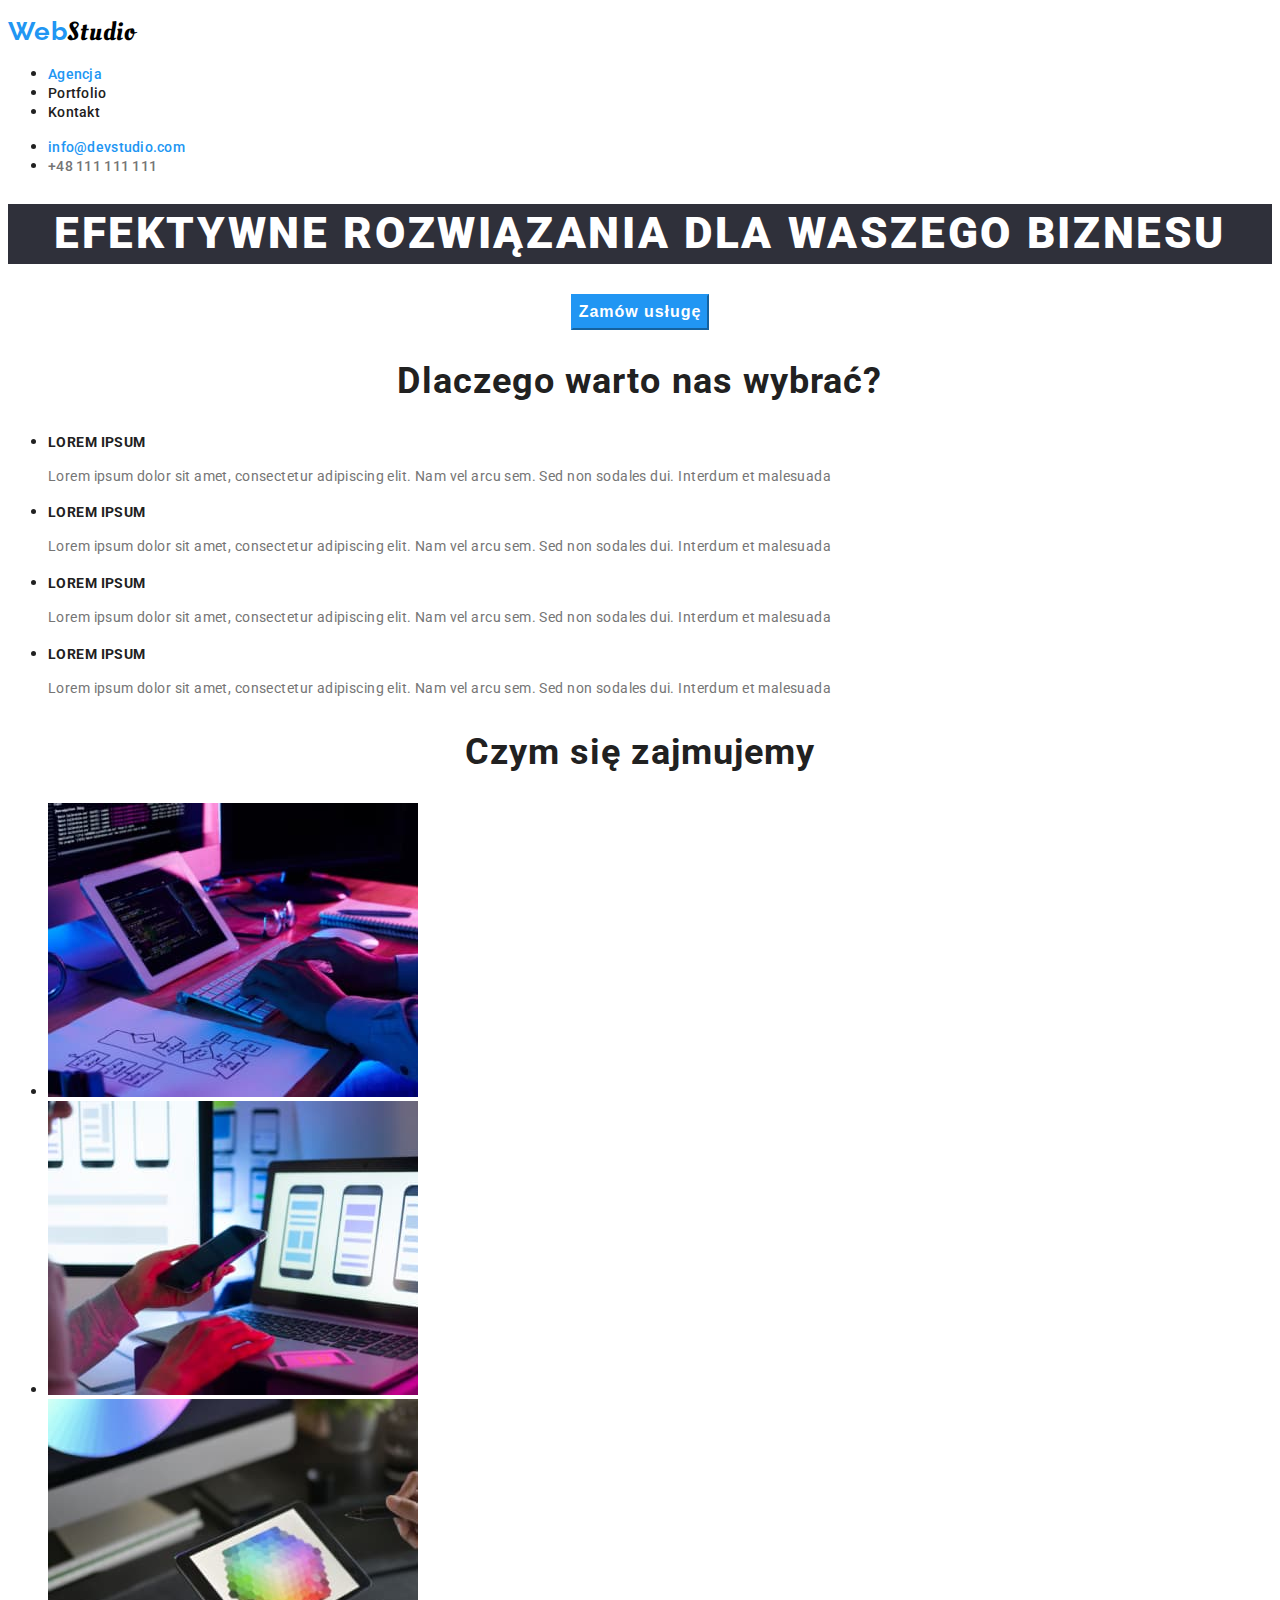
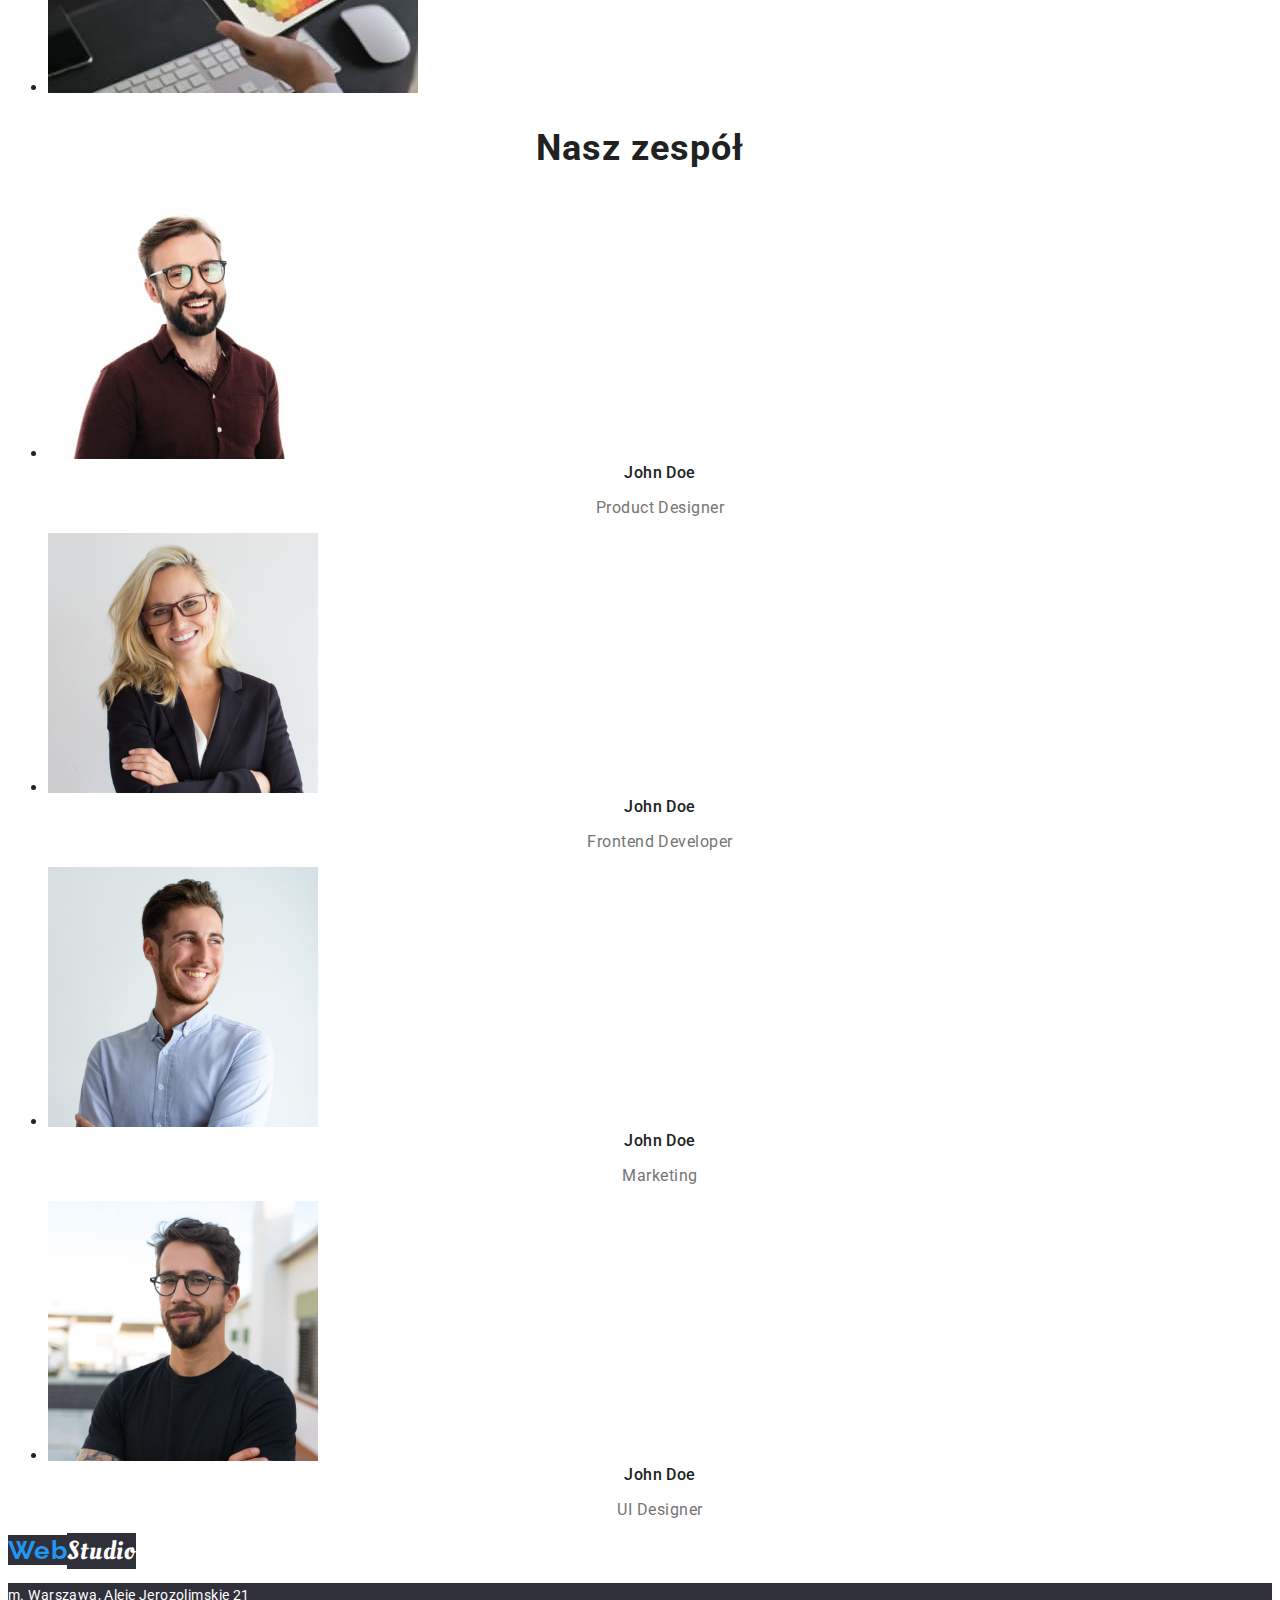
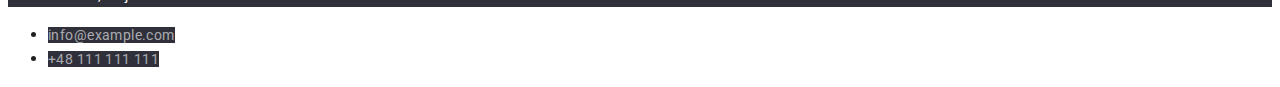
==== commit 676bf360: "font amendments" ====
--- a/index.html
+++ b/index.html
@@ -167,10 +167,12 @@
     </main>
 
     <footer>
-      <a href="" style="text-decoration: none"
-        ><span class="logo1 bc">Web</span
-        ><span class="logo2 cf1 bc">Studio</span></a
-      >
+      <p class="logo">
+        <a href="" style="text-decoration: none"
+          ><span class="logo1 bc">Web</span
+          ><span class="logo2 cf1 bc">Studio</span></a
+        >
+      </p>
       <address>
         <p class="footeradres cf1 bc">m. Warszawa, Aleje Jerozolimskie 21</p>
 
--- a/css/styles.css
+++ b/css/styles.css
@@ -7,7 +7,7 @@
   --background-color: #2f303a;
 }
 body {
-  font-family: "Roboto", sans-serif;
+  font-family: "Roboto", "Raleway", sans-serif;
   color: #212121;
 }
 
@@ -34,7 +34,6 @@
 }
 .logo2 {
   font-family: "Oleo Script";
-  font-weight: 400;
   font-size: 26px;
   line-height: 1.19;
   letter-spacing: 0.03em;
@@ -61,7 +60,6 @@
 }
 .nav {
   color: var(--color-h2);
-  font-style: normal;
   font-weight: 500;
   font-size: 14px;
   line-height: 1.14;
@@ -85,7 +83,6 @@
 }
 
 .h1 {
-  font-style: normal;
   font-weight: 900;
   font-size: 44px;
   line-height: 1.36;
@@ -95,7 +92,6 @@
   color: var(--color-header);
 }
 .button1 {
-  font-style: normal;
   font-weight: 700;
   font-size: 16px;
   line-height: 1.875;
@@ -107,7 +103,6 @@
   border-color: var(--logo1-color);
 }
 .h2 {
-  font-style: normal;
   font-weight: 700;
   font-size: 36px;
   line-height: 1.17;
@@ -116,7 +111,6 @@
   color: var(--color-h2);
 }
 .h3 {
-  font-style: normal;
   font-weight: 700;
   font-size: 14px;
   line-height: 1.14;
@@ -126,7 +120,6 @@
 }
 
 .p {
-  font-style: normal;
   font-weight: 400;
   font-size: 14px;
   line-height: 1.71;
@@ -136,7 +129,6 @@
 
 .names {
   font-family: "Roboto";
-  font-style: normal;
   font-weight: 500;
   font-size: 16px;
   line-height: 1.19;
@@ -146,8 +138,6 @@
 }
 
 .p1 {
-  font-style: normal;
-  font-weight: 400;
   font-size: 16px;
   line-height: 1.19;
   text-align: center;
@@ -156,7 +146,6 @@
 }
 
 .filter {
-  font-style: normal;
   font-weight: 500;
   font-size: 16px;
   line-height: 1.62;
@@ -177,7 +166,6 @@
 }
 
 .portfolioimage1 {
-  font-style: normal;
   font-weight: 700;
   font-size: 18px;
   line-height: 2;
@@ -187,8 +175,6 @@
 
 .portfolioimage2 {
   font-family: "Roboto";
-  font-style: normal;
-  font-weight: 400;
   font-size: 16px;
   line-height: 1.88;
   letter-spacing: 0.03em;
@@ -197,7 +183,6 @@
 
 .footer {
   font-style: normal;
-  font-weight: 400;
   font-size: 14px;
   line-height: 24px;
   letter-spacing: 0.03em;
@@ -213,7 +198,6 @@
 
 .footeradres {
   font-style: normal;
-  font-weight: 400;
   font-size: 14px;
   line-height: 24px;
   letter-spacing: 0.03em;
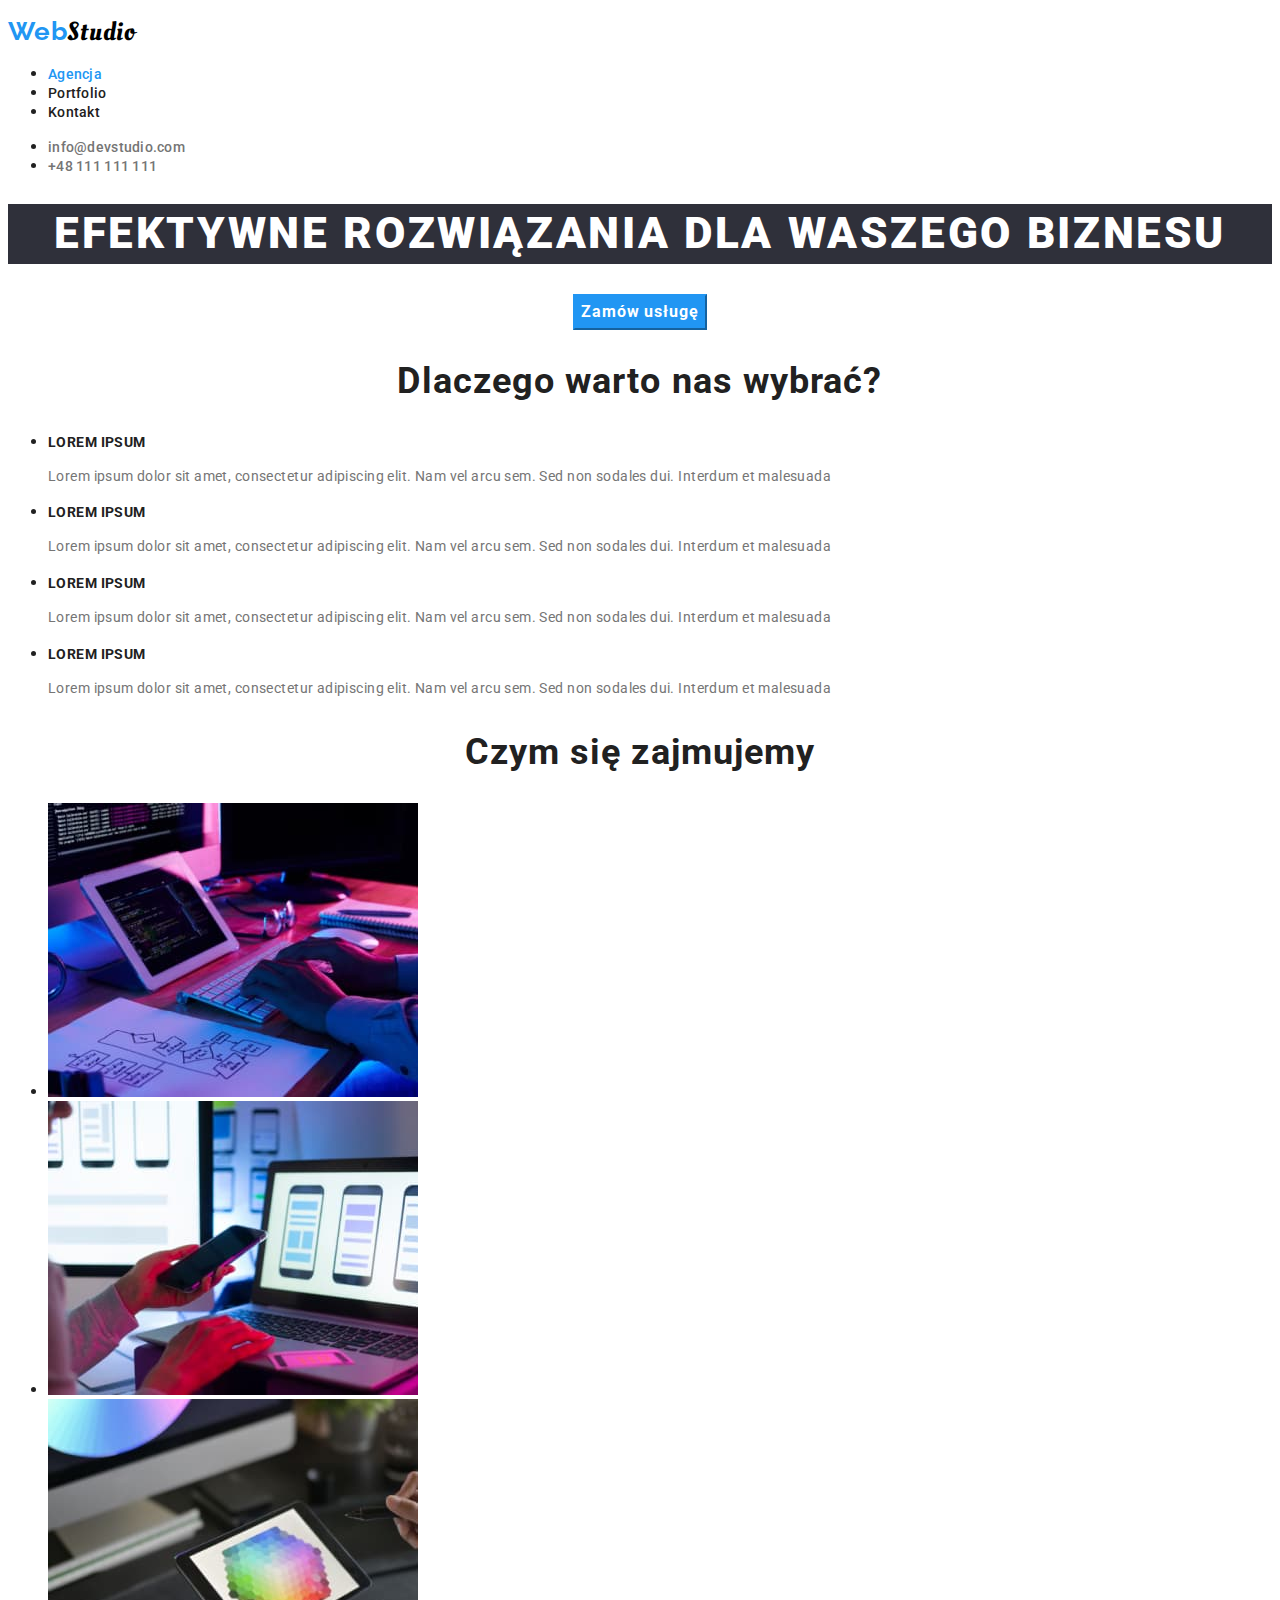
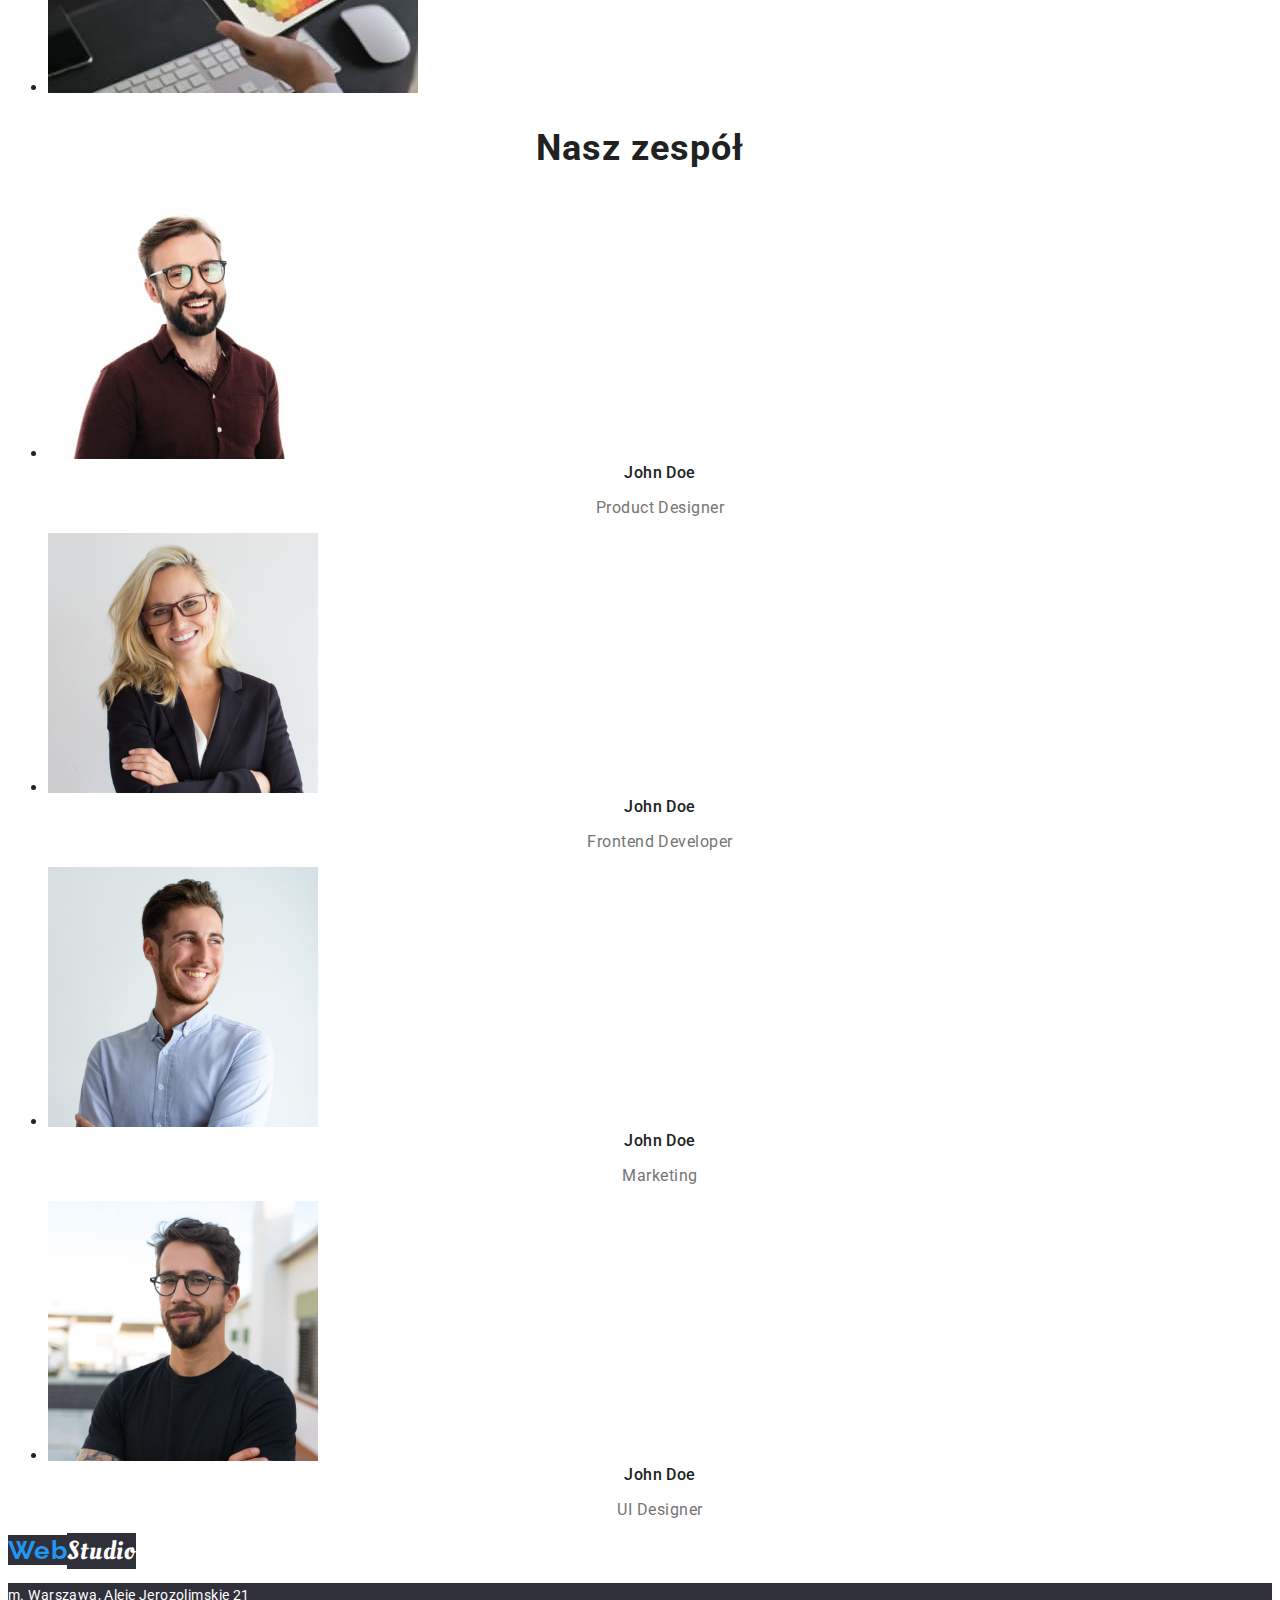
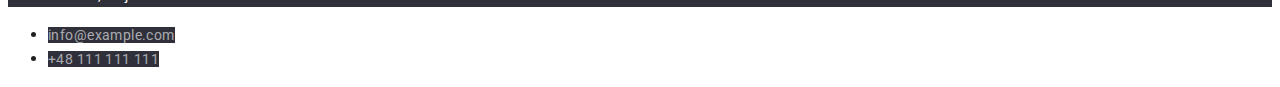
==== commit 3cf442eb: "amendments after checking" ====
--- a/index.html
+++ b/index.html
@@ -17,7 +17,7 @@
   <body>
     <header>
       <p class="logo">
-        <a href="/" style="text-decoration: none">
+        <a href="./index.html" style="text-decoration: none">
           <span class="logo1">Web</span><span class="logo2">Studio</span>
         </a>
       </p>
@@ -39,7 +39,7 @@
       </nav>
       <ul>
         <li>
-          <a class="nav ck1" href="mailto:info@devstudio.com"
+          <a class="nav ck2" href="mailto:info@devstudio.com"
             >info@devstudio.com</a
           >
         </li>
@@ -168,7 +168,7 @@
 
     <footer>
       <p class="logo">
-        <a href="" style="text-decoration: none"
+        <a href="./index.html" style="text-decoration: none"
           ><span class="logo1 bc">Web</span
           ><span class="logo2 cf1 bc">Studio</span></a
         >
--- a/css/styles.css
+++ b/css/styles.css
@@ -5,10 +5,11 @@
   --color-h2: #212121;
   --color-par: #757575;
   --background-color: #2f303a;
+  --filter-color: #f5f4fa;
 }
 body {
-  font-family: "Roboto", "Raleway", sans-serif;
-  color: #212121;
+  font-family: "Roboto", sans-serif;
+  color: var(--color-h2);
 }
 
 .title {
@@ -40,7 +41,6 @@
   color: var(--logo2-color);
   text-decoration: none;
 }
-
 .logo1:hover,
 .logo1:focus {
   background-color: var(--color-header);
@@ -70,10 +70,8 @@
 .nav:hover,
 .nav:focus {
   background-color: var(--color-header);
-  color: var(--color-h2);
-  border-color: var(--logo1-color);
-  text-decoration: underline;
-  text-decoration-color: var(--logo1-color);
+  color: var(--logo1-color);
+  border-color: var(--logo1-color);
 }
 .ck1 {
   color: var(--logo1-color);
@@ -92,6 +90,7 @@
   color: var(--color-header);
 }
 .button1 {
+  font-family: "Roboto";
   font-weight: 700;
   font-size: 16px;
   line-height: 1.875;
@@ -103,7 +102,6 @@
   border-color: var(--logo1-color);
 }
 .h2 {
-  font-weight: 700;
   font-size: 36px;
   line-height: 1.17;
   text-align: center;
@@ -111,7 +109,6 @@
   color: var(--color-h2);
 }
 .h3 {
-  font-weight: 700;
   font-size: 14px;
   line-height: 1.14;
   letter-spacing: 0.03em;
@@ -120,7 +117,6 @@
 }
 
 .p {
-  font-weight: 400;
   font-size: 14px;
   line-height: 1.71;
   letter-spacing: 0.03em;
@@ -146,15 +142,16 @@
 }
 
 .filter {
+  font-family: "Roboto";
   font-weight: 500;
   font-size: 16px;
   line-height: 1.62;
   text-align: center;
   letter-spacing: 0.03em;
   color: var(--logo2-color);
-  background-color: #f5f4fa;
+  background-color: var(--filter-color);
   border-radius: 4px;
-  border-color: #f5f4fa;
+  border-color: var(--filter-color);
 }
 
 .filter:hover,
@@ -174,7 +171,6 @@
 }
 
 .portfolioimage2 {
-  font-family: "Roboto";
   font-size: 16px;
   line-height: 1.88;
   letter-spacing: 0.03em;
